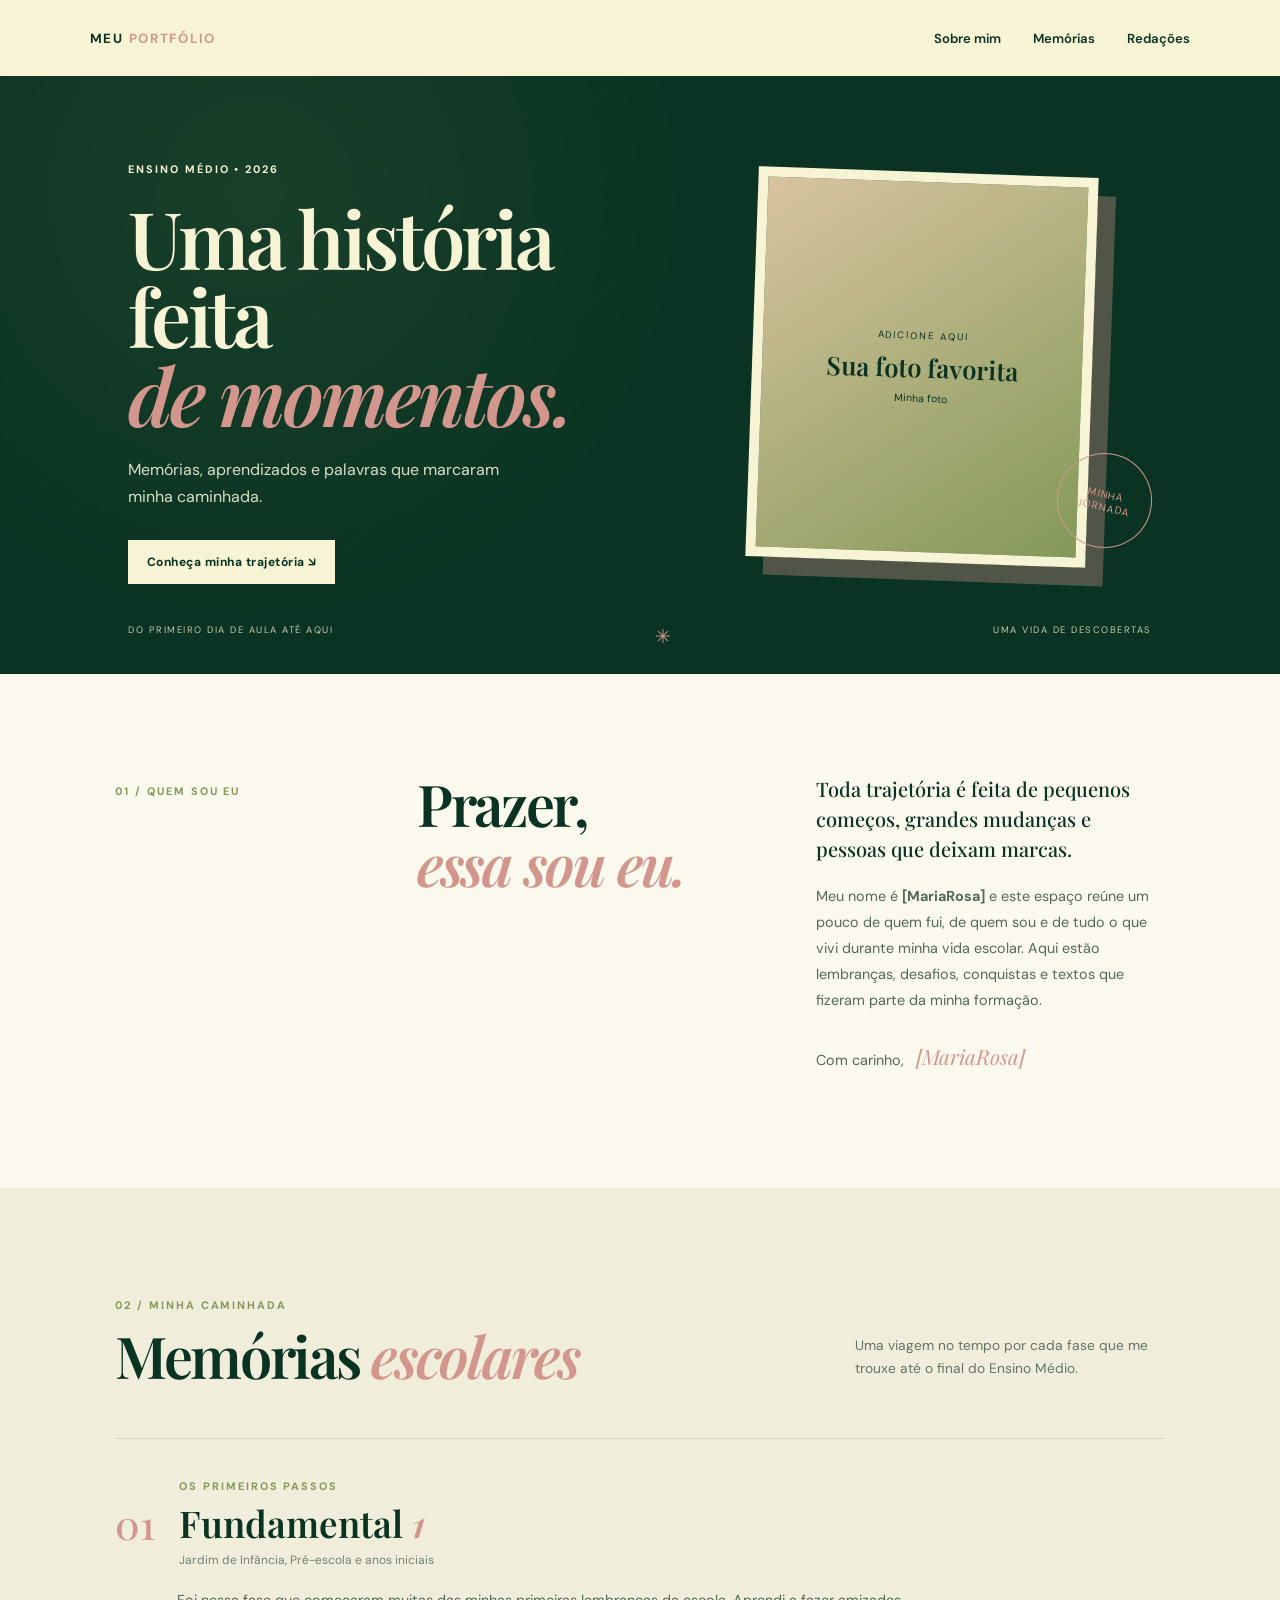
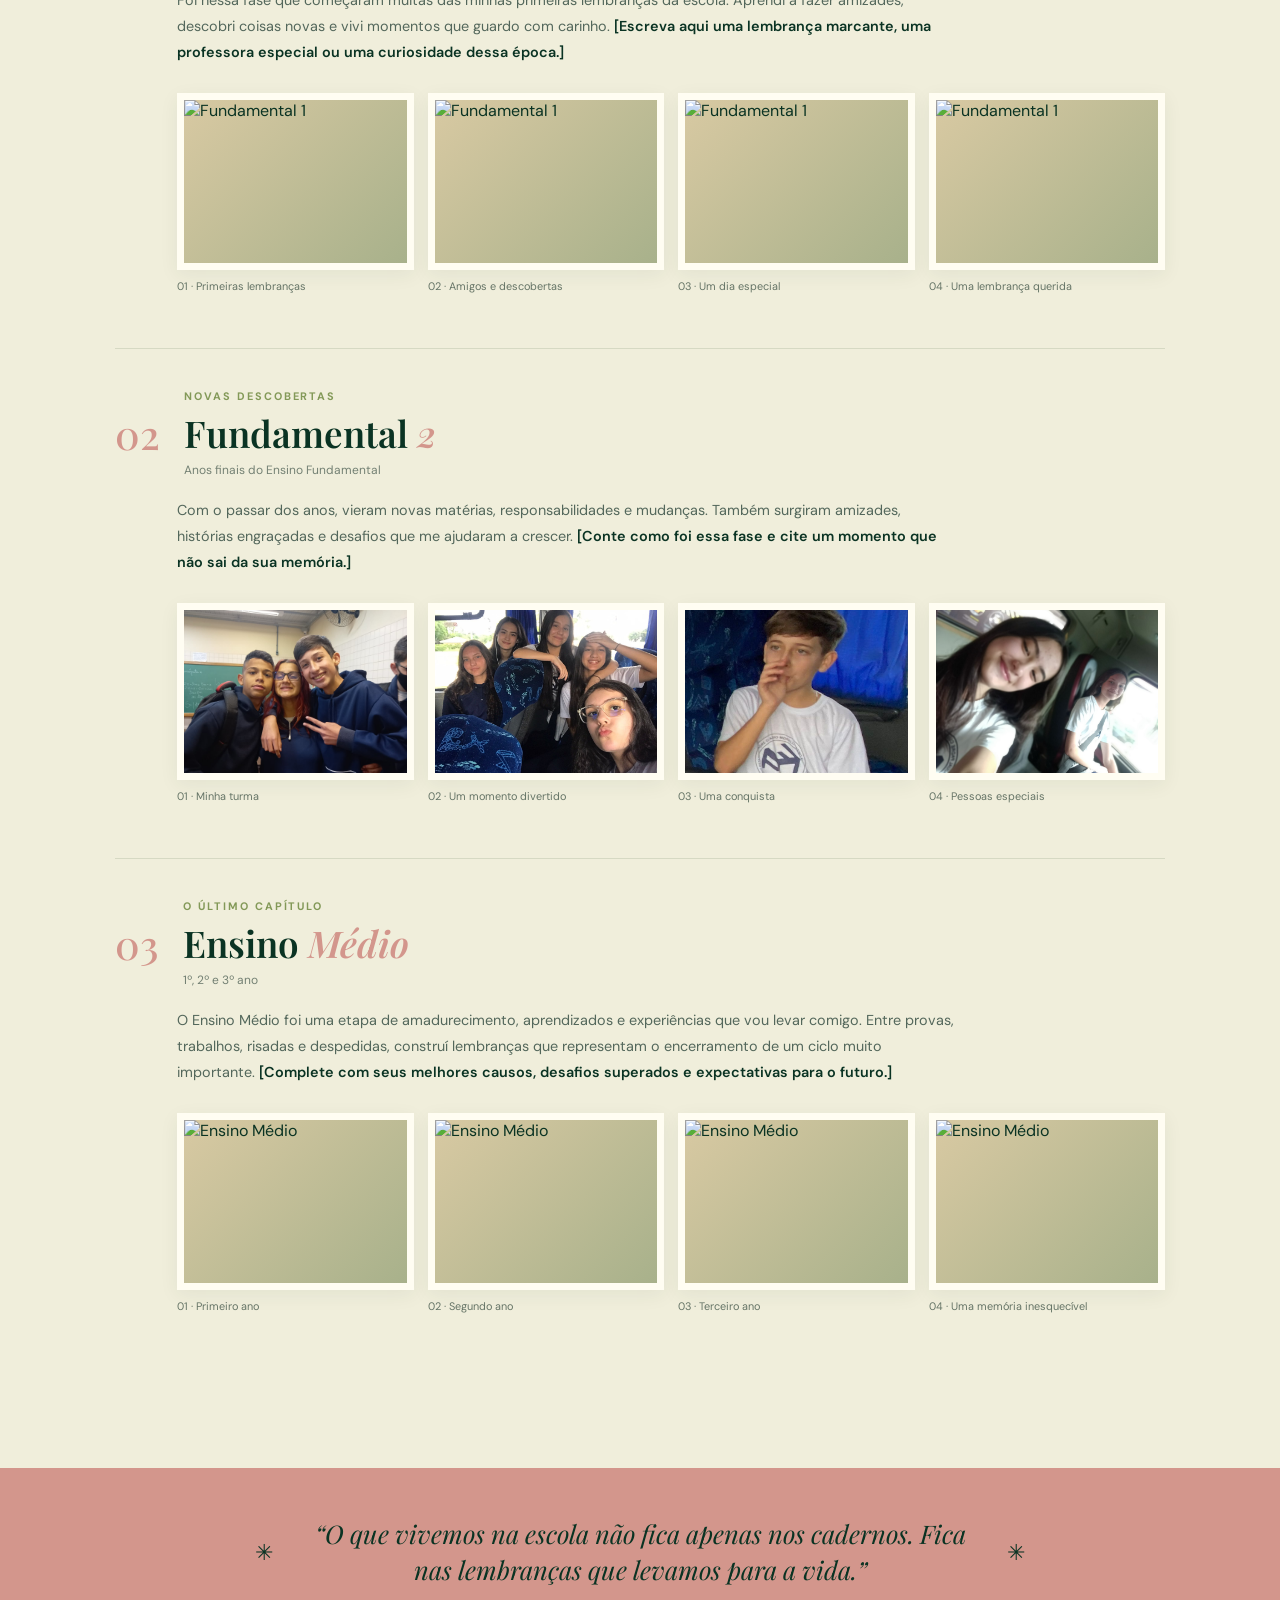
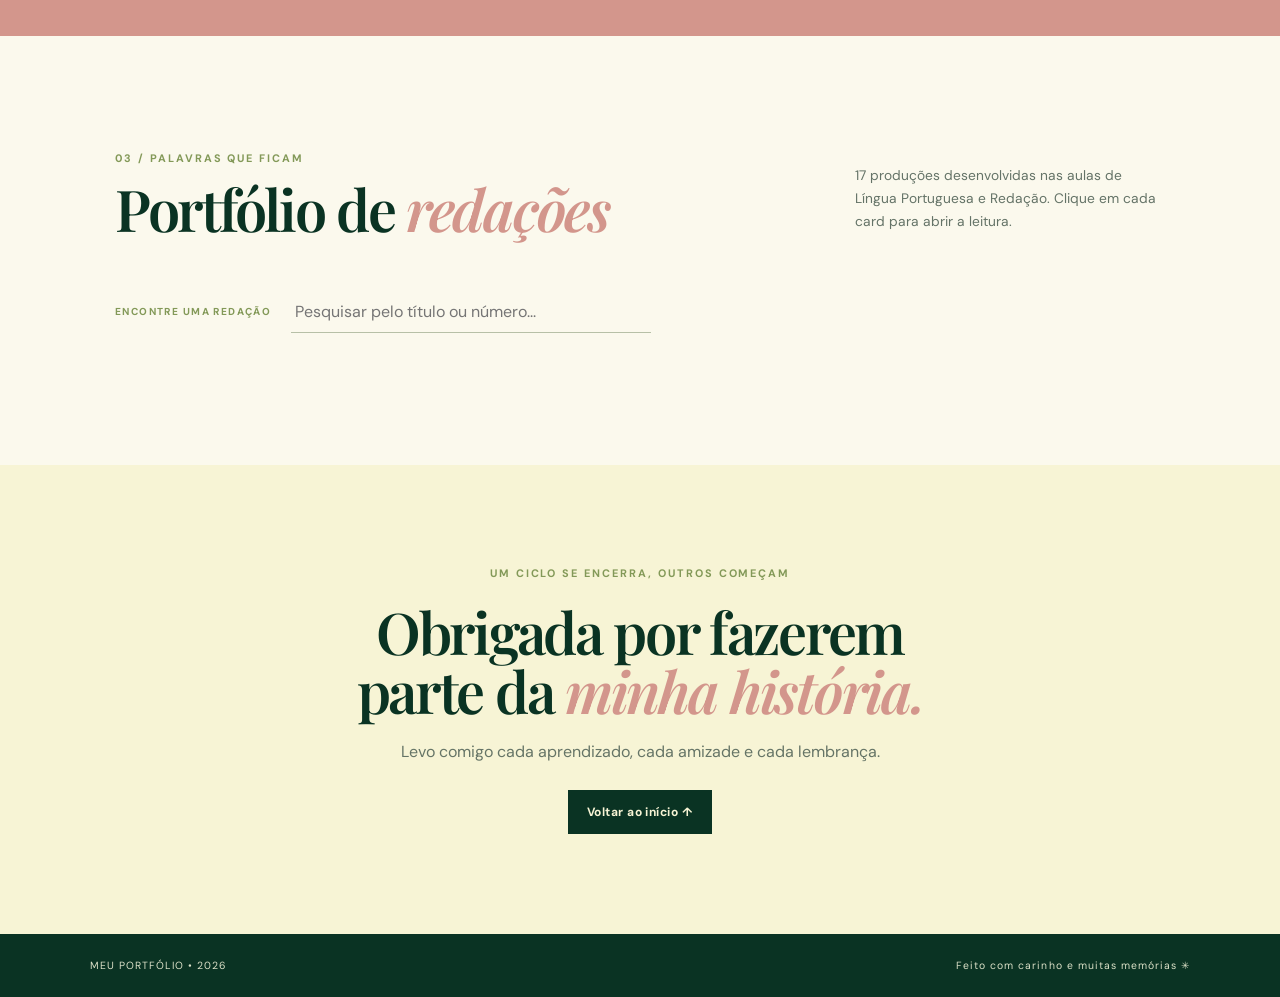
==== index.html @ 1ac7e95e "Add files via upload" ====
<!DOCTYPE html>
<html lang="pt-BR">
<head>
    <meta charset="UTF-8">
    <meta name="viewport" content="width=device-width, initial-scale=1.0">
    <title>Meu Portfólio | Memórias Escolares</title>

    <link rel="preconnect" href="https://fonts.googleapis.com">
    <link rel="preconnect" href="https://fonts.gstatic.com" crossorigin>

    <link href="https://fonts.googleapis.com/css2?family=DM+Sans:wght@400;500;600;700&family=Playfair+Display:wght@500;600;700&display=swap" rel="stylesheet">

    <link rel="stylesheet" href="style.css">
</head>

<body>

<header class="topbar">
    <a class="brand" href="#inicio">MEU <span>PORTFÓLIO</span></a>

    <button class="menu-toggle" id="menuToggle">☰</button>

    <nav id="mainNav">
        <a href="#sobre">Sobre mim</a>
        <a href="#memorias">Memórias</a>
        <a href="#redacoes">Redações</a>
    </nav>
</header>

<main>

    <!-- INÍCIO -->
    <section class="hero" id="inicio">

        <div class="hero-text">
            <p class="eyebrow">ENSINO MÉDIO • 2026</p>

            <h1>Uma história feita<br><em>de momentos.</em></h1>

            <p class="hero-subtitle">
                Memórias, aprendizados e palavras que marcaram minha caminhada.
            </p>

            <a class="button button-light" href="#memorias">
                Conheça minha trajetória ↘
            </a>
        </div>

        <div class="hero-photo">
            <div class="photo-placeholder hero-placeholder">
                <span>ADICIONE AQUI</span>
                <strong>Sua foto favorita</strong>
                <small>Minha foto</small>
            </div>

            <span class="hero-stamp">MINHA<br>JORNADA</span>
        </div>

        <div class="hero-bottom">
            DO PRIMEIRO DIA DE AULA ATÉ AQUI
            <span>✳</span>
            UMA VIDA DE DESCOBERTAS
        </div>

    </section>


    <!-- SOBRE MIM -->
    <section class="intro section-wrap" id="sobre">

        <div class="section-kicker">01 / QUEM SOU EU</div>

        <div class="intro-content">

            <h2>Prazer,<br><em>essa sou eu.</em></h2>

            <div>

                <p class="intro-lead">
                    Toda trajetória é feita de pequenos começos,
                    grandes mudanças e pessoas que deixam marcas.
                </p>

                <p>
                    Meu nome é <strong>[MariaRosa]</strong> e este espaço
                    reúne um pouco de quem fui, de quem sou e de tudo
                    o que vivi durante minha vida escolar.
                    Aqui estão lembranças, desafios, conquistas e textos
                    que fizeram parte da minha formação.
                </p>

                <p class="signature">
                    Com carinho, <span>[MariaRosa]</span>
                </p>

            </div>
        </div>
    </section>


    <!-- MEMÓRIAS ESCOLARES -->
    <section class="memories-section" id="memorias">

        <div class="section-wrap">

            <div class="section-heading">

                <div>
                    <div class="section-kicker">02 / MINHA CAMINHADA</div>
                    <h2>Memórias <em>escolares</em></h2>
                </div>

                <p>
                    Uma viagem no tempo por cada fase que me trouxe
                    até o final do Ensino Médio.
                </p>

            </div>


            <!-- FUNDAMENTAL 1 -->
            <article class="school-stage">

                <div class="stage-heading">

                    <span class="stage-number">01</span>

                    <div>
                        <p class="eyebrow">OS PRIMEIROS PASSOS</p>
                        <h3>Fundamental <em>1</em></h3>
                        <p class="stage-years">
                            Jardim de Infância, Pré-escola e anos iniciais
                        </p>
                    </div>

                </div>

                <p class="stage-story">
                    Foi nessa fase que começaram muitas das minhas
                    primeiras lembranças da escola. Aprendi a fazer
                    amizades, descobri coisas novas e vivi momentos
                    que guardo com carinho.

                    <strong>
                        [Escreva aqui uma lembrança marcante,
                        uma professora especial ou uma curiosidade dessa época.]
                    </strong>
                </p>

                <div class="photo-grid">

                    <div class="memory-photo">
                        <img src="assets/fundamental-1/foto-1.jpg" alt="Fundamental 1">
                        <span>01 · Primeiras lembranças</span>
                    </div>

                    <div class="memory-photo">
                        <img src="assets/fundamental-1/foto-2.jpg" alt="Fundamental 1">
                        <span>02 · Amigos e descobertas</span>
                    </div>

                    <div class="memory-photo">
                        <img src="assets/fundamental-1/foto-3.jpg" alt="Fundamental 1">
                        <span>03 · Um dia especial</span>
                    </div>

                    <div class="memory-photo">
                        <img src="assets/fundamental-1/foto-4.jpg" alt="Fundamental 1">
                        <span>04 · Uma lembrança querida</span>
                    </div>

                </div>

            </article>


            <!-- FUNDAMENTAL 2 -->
            <article class="school-stage">

                <div class="stage-heading">

                    <span class="stage-number">02</span>

                    <div>
                        <p class="eyebrow">NOVAS DESCOBERTAS</p>
                        <h3>Fundamental <em>2</em></h3>
                        <p class="stage-years">
                            Anos finais do Ensino Fundamental
                        </p>
                    </div>

                </div>

                <p class="stage-story">
                    Com o passar dos anos, vieram novas matérias,
                    responsabilidades e mudanças. Também surgiram
                    amizades, histórias engraçadas e desafios que
                    me ajudaram a crescer.

                    <strong>
                        [Conte como foi essa fase e cite um momento
                        que não sai da sua memória.]
                    </strong>
                </p>

                <div class="photo-grid">

                    <div class="memory-photo">
                        <img src="assets/fundamental-2/foto-1.jpg" alt="Fundamental 2">
                        <span>01 · Minha turma</span>
                    </div>

                    <div class="memory-photo">
                        <img src="assets/fundamental-2/foto-2.jpg" alt="Fundamental 2">
                        <span>02 · Um momento divertido</span>
                    </div>

                    <div class="memory-photo">
                        <img src="assets/fundamental-2/foto-3.jpg" alt="Fundamental 2">
                        <span>03 · Uma conquista</span>
                    </div>

                    <div class="memory-photo">
                        <img src="assets/fundamental-2/foto-4.jpg" alt="Fundamental 2">
                        <span>04 · Pessoas especiais</span>
                    </div>

                </div>

            </article>


            <!-- ENSINO MÉDIO -->
            <article class="school-stage">

                <div class="stage-heading">

                    <span class="stage-number">03</span>

                    <div>
                        <p class="eyebrow">O ÚLTIMO CAPÍTULO</p>
                        <h3>Ensino <em>Médio</em></h3>
                        <p class="stage-years">1º, 2º e 3º ano</p>
                    </div>

                </div>

                <p class="stage-story">
                    O Ensino Médio foi uma etapa de amadurecimento,
                    aprendizados e experiências que vou levar comigo.
                    Entre provas, trabalhos, risadas e despedidas,
                    construí lembranças que representam o encerramento
                    de um ciclo muito importante.

                    <strong>
                        [Complete com seus melhores causos,
                        desafios superados e expectativas para o futuro.]
                    </strong>
                </p>

                <div class="photo-grid">

                    <div class="memory-photo">
                        <img src="assets/ensino médio/foto-1.jpg" alt="Ensino Médio">
                        <span>01 · Primeiro ano</span>
                    </div>

                    <div class="memory-photo">
                        <img src="assets/ensino médio/foto-2.jpg" alt="Ensino Médio">
                        <span>02 · Segundo ano</span>
                    </div>

                    <div class="memory-photo">
                        <img src="assets/ensino m/foto-3.jpg" alt="Ensino Médio">
                        <span>03 · Terceiro ano</span>
                    </div>

                    <div class="memory-photo">
                        <img src="assets/ensino%20m%C3%A9dio/foto-4.jpg" alt="Ensino Médio">
                        <span>04 · Uma memória inesquecível</span>
                    </div>

                </div>

            </article>

        </div>
    </section>


    <!-- FRASE -->
    <section class="quote-band">

        <span>✳</span>

        <p>
            “O que vivemos na escola não fica apenas nos cadernos.
            Fica nas lembranças que levamos para a vida.”
        </p>

        <span>✳</span>

    </section>


    <!-- REDAÇÕES -->
    <section class="writing-section section-wrap" id="redacoes">

        <div class="section-heading">

            <div>
                <div class="section-kicker">03 / PALAVRAS QUE FICAM</div>
                <h2>Portfólio de <em>redações</em></h2>
            </div>

            <p>
                17 produções desenvolvidas nas aulas de Língua Portuguesa
                e Redação. Clique em cada card para abrir a leitura.
            </p>

        </div>

        <div class="writing-tools">

            <label for="searchEssay">ENCONTRE UMA REDAÇÃO</label>

            <input
                id="searchEssay"
                type="search"
                placeholder="Pesquisar pelo título ou número..."
            >

        </div>

        <div class="essay-grid" id="essayGrid"></div>

        <p class="empty-state" id="emptyState" hidden>
            Nenhuma redação encontrada. Tente outro termo.
        </p>

    </section>


    <!-- FINAL -->
    <section class="closing">

        <p class="eyebrow">
            UM CICLO SE ENCERRA, OUTROS COMEÇAM
        </p>

        <h2>
            Obrigada por fazerem<br>
            parte da <em>minha história.</em>
        </h2>

        <p>
            Levo comigo cada aprendizado, cada amizade e cada lembrança.
        </p>

        <a href="#inicio" class="button button-dark">
            Voltar ao início ↑
        </a>

    </section>

</main>


<footer>
    <span>MEU PORTFÓLIO • 2026</span>
    <span>Feito com carinho e muitas memórias ✳</span>
</footer>


<!-- JANELA DAS REDAÇÕES -->
<dialog id="essayModal" class="essay-modal">

    <button class="modal-close" id="modalClose">×</button>

    <p class="eyebrow" id="modalNumber">REDAÇÃO 01</p>

    <h2 id="modalTitle">Título da redação</h2>

    <div class="modal-content" id="modalContent"></div>

</dialog>


<script src="js/script.js"></script>

</body>
</html>
---- style.css ----
:root {
    --dark: #0A3323;
    --moss: #839958;
    --beige: #F7F4D5;
    --rose: #D3968C;
    --midnight: #105666;
    --paper: #fbf9ed;

    --serif: "Playfair Display", Georgia, serif;
    --sans: "DM Sans", Arial, sans-serif;
}

* {
    box-sizing: border-box;
}

html {
    scroll-behavior: smooth;
}

body {
    margin: 0;
    background: var(--paper);
    color: var(--dark);
    font-family: var(--sans);
}

a {
    color: inherit;
    text-decoration: none;
}

/* MENU */

.topbar {
    height: 76px;
    padding: 0 7%;
    display: flex;
    align-items: center;
    justify-content: space-between;
    background: var(--beige);
}

.brand {
    font-size: .83rem;
    font-weight: 700;
    letter-spacing: .13em;
}

.brand span {
    color: var(--rose);
}

nav {
    display: flex;
    gap: 32px;
    font-size: .82rem;
    font-weight: 600;
}

nav a:hover {
    color: var(--rose);
}

.menu-toggle {
    display: none;
    border: 0;
    background: none;
    font-size: 1.5rem;
    color: var(--dark);
}

/* INÍCIO */

.hero {
    min-height: 590px;
    position: relative;
    overflow: hidden;
    display: grid;
    grid-template-columns: 1.1fr .9fr;
    background: var(--dark);
    color: var(--beige);
    padding: 75px 10% 90px;
}

.hero:before {
    content: "";
    position: absolute;
    inset: 0;
    opacity: .12;
    background:
        radial-gradient(circle at 20% 20%, var(--moss), transparent 40%),
        repeating-linear-gradient(
            135deg,
            transparent 0 18px,
            rgba(255,255,255,.08) 19px 20px
        );
}

.hero-text {
    position: relative;
    z-index: 1;
    align-self: center;
}

.eyebrow,
.section-kicker {
    font-size: .68rem;
    letter-spacing: .18em;
    font-weight: 700;
}

.hero h1 {
    font: 600 clamp(3.2rem, 6.2vw, 6rem)/.99 var(--serif);
    margin: 22px 0;
    letter-spacing: -.04em;
}

h1 em,
h2 em,
h3 em {
    color: var(--rose);
    font-style: italic;
}

.hero-subtitle {
    max-width: 390px;
    line-height: 1.7;
    color: #d9dfc4;
    margin-bottom: 30px;
}

.button {
    display: inline-flex;
    align-items: center;
    gap: 24px;
    padding: 14px 19px;
    font-size: .75rem;
    font-weight: 700;
    letter-spacing: .04em;
    transition: .2s;
}

.button:hover {
    transform: translateY(-3px);
}

.button-light {
    background: var(--beige);
    color: var(--dark);
}

.button-dark {
    background: var(--dark);
    color: var(--beige);
}

/* FOTO PRINCIPAL */

.hero-photo {
    position: relative;
    display: flex;
    align-items: center;
    justify-content: center;
    min-height: 360px;
}

.photo-placeholder {
    background: linear-gradient(145deg, #d8c4a0, #839958);
    color: var(--dark);
    display: flex;
    flex-direction: column;
    align-items: center;
    justify-content: center;
    text-align: center;
}

.hero-placeholder {
    width: min(78%, 340px);
    height: 390px;
    transform: rotate(2deg);
    border: 10px solid var(--beige);
    box-shadow: 18px 18px 0 rgba(211,150,140,.35);
}

.photo-placeholder span {
    font-size: .6rem;
    letter-spacing: .2em;
}

.photo-placeholder strong {
    font: 600 1.6rem var(--serif);
    margin: 8px;
}

.photo-placeholder small {
    font-size: .65rem;
}

.hero-stamp {
    position: absolute;
    right: 0;
    bottom: 36px;
    border: 1px solid var(--rose);
    border-radius: 50%;
    width: 95px;
    height: 95px;
    display: grid;
    place-content: center;
    text-align: center;
    font-size: .65rem;
    letter-spacing: .1em;
    transform: rotate(12deg);
    color: var(--rose);
}

.hero-bottom {
    position: absolute;
    bottom: 25px;
    left: 10%;
    right: 10%;
    display: flex;
    justify-content: space-between;
    font-size: .59rem;
    letter-spacing: .16em;
    color: #c3cbaa;
}

.hero-bottom span {
    color: var(--rose);
    font-size: 1.2rem;
}

/* SOBRE MIM */

.section-wrap {
    max-width: 1120px;
    margin: auto;
    padding: 100px 35px;
}

.intro {
    display: grid;
    grid-template-columns: .35fr 1fr;
    gap: 40px;
}

.section-kicker {
    color: var(--moss);
    padding-top: 10px;
}

.intro-content {
    display: grid;
    grid-template-columns: 1fr 1fr;
    gap: 50px;
}

h2 {
    font: 600 clamp(2.5rem, 4.5vw, 4.2rem)/1.04 var(--serif);
    letter-spacing: -.04em;
    margin: 0;
}

.intro-content p {
    color: #53675b;
    line-height: 1.8;
    font-size: .9rem;
    margin-top: 0;
}

.intro-content .intro-lead {
    font: 500 1.25rem/1.5 var(--serif);
    color: var(--dark);
}

.signature {
    margin-top: 28px !important;
}

.signature span {
    font: italic 1.3rem var(--serif);
    color: var(--rose);
    margin-left: 8px;
}

/* MEMÓRIAS */

.memories-section {
    background: #f0eedb;
}

.section-heading {
    display: flex;
    align-items: end;
    justify-content: space-between;
    gap: 30px;
    margin-bottom: 52px;
}

.section-heading h2 {
    margin-top: 14px;
}

.section-heading > p {
    max-width: 310px;
    color: #647367;
    line-height: 1.7;
    font-size: .86rem;
    margin: 0 0 5px;
}

.school-stage {
    padding: 40px 0 55px;
    border-top: 1px solid #d6d9c3;
}

.stage-heading {
    display: flex;
    align-items: center;
    gap: 24px;
    margin-bottom: 20px;
}

.stage-number {
    font: 500 2.5rem var(--serif);
    color: var(--rose);
}

.stage-heading .eyebrow {
    color: var(--moss);
    margin: 0 0 5px;
}

.stage-heading h3 {
    font: 600 2.3rem var(--serif);
    margin: 0;
}

.stage-years {
    font-size: .75rem;
    color: #738073;
    margin: 5px 0 0;
}

.stage-story {
    max-width: 780px;
    color: #53675b;
    font-size: .9rem;
    line-height: 1.8;
    margin: 0 0 27px 62px;
}

.stage-story strong {
    color: var(--dark);
    font-weight: 600;
}

/* FOTOS */

.photo-grid {
    margin-left: 62px;
    display: grid;
    grid-template-columns: repeat(4, 1fr);
    gap: 14px;
}

.memory-photo {
    margin: 0;
    min-width: 0;
}

.memory-photo img {
    display: block;
    width: 100%;
    aspect-ratio: 4/3;
    object-fit: cover;
    background: linear-gradient(135deg, #d8c9a2, #a8b18b);
    border: 7px solid #fffdf2;
    box-shadow: 0 5px 18px #193d3010;
}

.memory-photo span {
    display: block;
    font-size: .68rem;
    color: #657466;
    padding-top: 9px;
}

/* FRASE */

.quote-band {
    background: var(--rose);
    color: var(--dark);
    display: flex;
    justify-content: center;
    align-items: center;
    gap: 32px;
    padding: 48px 8%;
    text-align: center;
}

.quote-band p {
    max-width: 670px;
    font: italic 1.6rem/1.4 var(--serif);
    margin: 0;
}

.quote-band span {
    font-size: 1.4rem;
}

/* REDAÇÕES */

.writing-section {
    padding-top: 105px;
    padding-bottom: 110px;
}

.writing-tools {
    display: flex;
    align-items: center;
    gap: 20px;
    margin: 0 0 22px;
}

.writing-tools label {
    font-size: .63rem;
    letter-spacing: .14em;
    font-weight: 700;
    color: var(--moss);
}

.writing-tools input {
    border: 0;
    border-bottom: 1px solid #b7c0a7;
    background: transparent;
    padding: 10px 4px;
    font: inherit;
    width: min(360px, 100%);
    outline: none;
    color: var(--dark);
}

.writing-tools input:focus {
    border-color: var(--rose);
}

.essay-grid {
    display: grid;
    grid-template-columns: repeat(4, 1fr);
    gap: 14px;
}

.essay-card {
    border: 1px solid #dfe1ce;
    padding: 22px 19px;
    min-height: 160px;
    background: #fffef7;
    text-align: left;
    cursor: pointer;
    color: var(--dark);
    transition: .2s;
}

.essay-card:hover {
    background: var(--dark);
    color: var(--beige);
    transform: translateY(-4px);
}

.essay-card .essay-num {
    font-size: .65rem;
    color: var(--rose);
    letter-spacing: .15em;
    font-weight: 700;
}

.essay-card h3 {
    font: 600 1.15rem/1.25 var(--serif);
    margin: 18px 0 12px;
}

.essay-card span:last-child {
    font-size: .67rem;
    opacity: .7;
}

.empty-state {
    color: #687669;
}

/* FINAL */

.closing {
    text-align: center;
    padding: 90px 20px 100px;
    background: var(--beige);
}

.closing .eyebrow {
    color: var(--moss);
    margin-bottom: 22px;
}

.closing h2 {
    margin-bottom: 20px;
}

.closing > p:not(.eyebrow) {
    color: #657466;
    margin-bottom: 28px;
}

/* RODAPÉ */

footer {
    background: var(--dark);
    color: #dce1c8;
    display: flex;
    justify-content: space-between;
    padding: 25px 7%;
    font-size: .65rem;
    letter-spacing: .1em;
}

/* JANELA DAS REDAÇÕES */

.essay-modal {
    width: min(680px, calc(100% - 30px));
    max-height: 85vh;
    border: 0;
    padding: 48px;
    background: var(--paper);
    color: var(--dark);
    box-shadow: 0 20px 80px #0005;
}

.essay-modal::backdrop {
    background: #071e17bb;
    backdrop-filter: blur(4px);
}

.modal-close {
    position: absolute;
    right: 18px;
    top: 12px;
    border: 0;
    background: none;
    font-size: 2rem;
    cursor: pointer;
    color: var(--dark);
}

.essay-modal .eyebrow {
    color: var(--moss);
}

.essay-modal h2 {
    font-size: 2.4rem;
    margin: 15px 0 25px;
}

.modal-content {
    white-space: pre-wrap;
    line-height: 1.9;
    color: #52665a;
    font-size: .92rem;
}

/* RESPONSIVIDADE */

@media (max-width: 760px) {

    .topbar {
        height: 65px;
        padding: 0 6%;
    }

    .menu-toggle {
        display: block;
    }

    nav {
        display: none;
        position: absolute;
        top: 65px;
        left: 0;
        right: 0;
        z-index: 5;
        padding: 22px 7%;
        background: var(--beige);
        flex-direction: column;
        gap: 18px;
    }

    nav.open {
        display: flex;
    }

    .hero {
        display: block;
        padding: 65px 8% 90px;
    }

    .hero-photo {
        min-height: 310px;
        margin-top: 20px;
    }

    .hero-placeholder {
        height: 290px;
        width: 65%;
    }

    .hero-stamp {
        right: 5%;
        bottom: 25px;
    }

    .hero-bottom {
        left: 8%;
        right: 8%;
        font-size: .48rem;
    }

    .section-wrap {
        padding: 70px 7%;
    }

    .intro,
    .intro-content {
        display: block;
    }

    .intro-content h2 {
        margin: 25px 0;
    }

    .section-heading {
        display: block;
    }

    .section-heading > p {
        margin-top: 20px;
    }

    .stage-story,
    .photo-grid {
        margin-left: 0;
    }

    .photo-grid {
        grid-template-columns: repeat(2, 1fr);
        gap: 18px 12px;
    }

    .essay-grid {
        grid-template-columns: repeat(2, 1fr);
    }

    .writing-tools {
        align-items: flex-start;
        flex-direction: column;
        gap: 8px;
    }

    .writing-tools input {
        width: 100%;
    }

    .quote-band {
        gap: 12px;
        padding: 35px 6%;
    }

    .quote-band p {
        font-size: 1.2rem;
    }

    footer {
        gap: 12px;
        flex-direction: column;
    }

    .essay-modal {
        padding: 40px 25px 30px;
    }
}

@media (max-width: 390px) {

    .essay-grid {
        grid-template-columns: 1fr;
    }

    .stage-heading h3 {
        font-size: 1.9rem;
    }

}
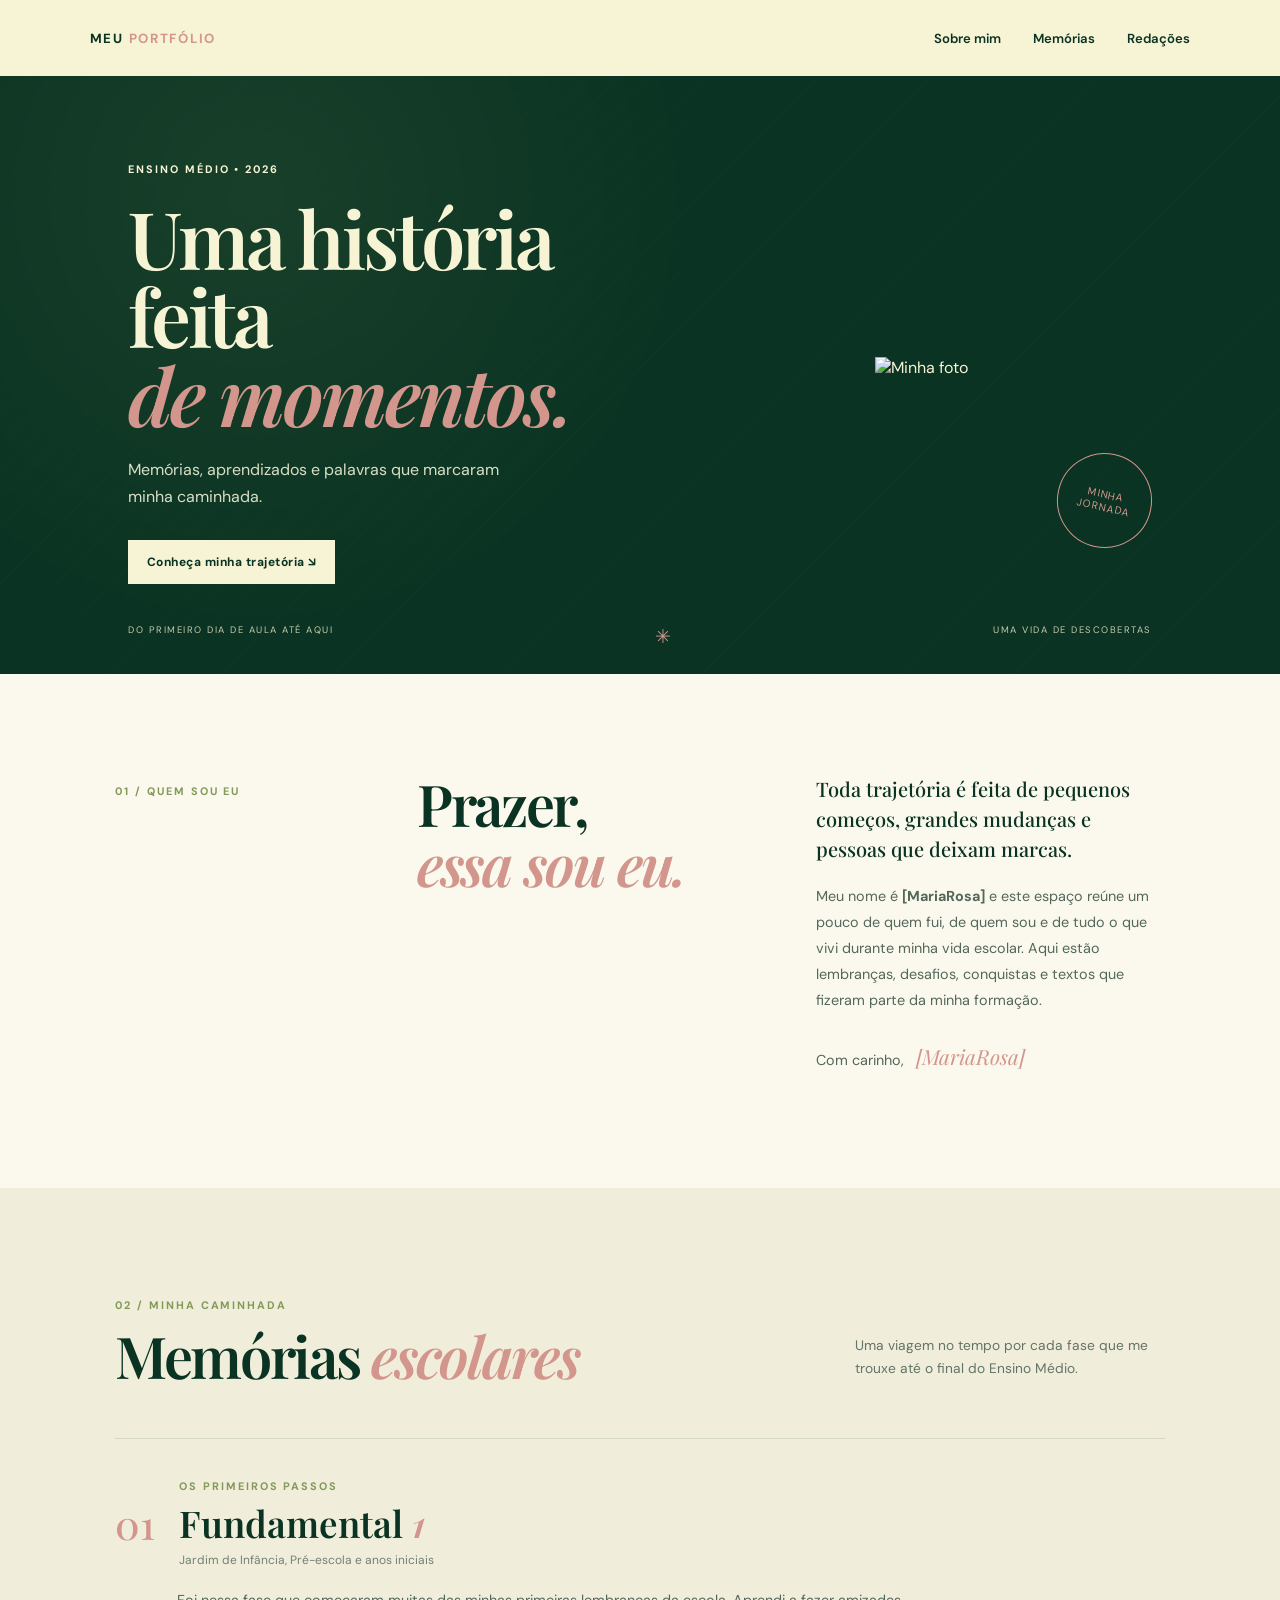
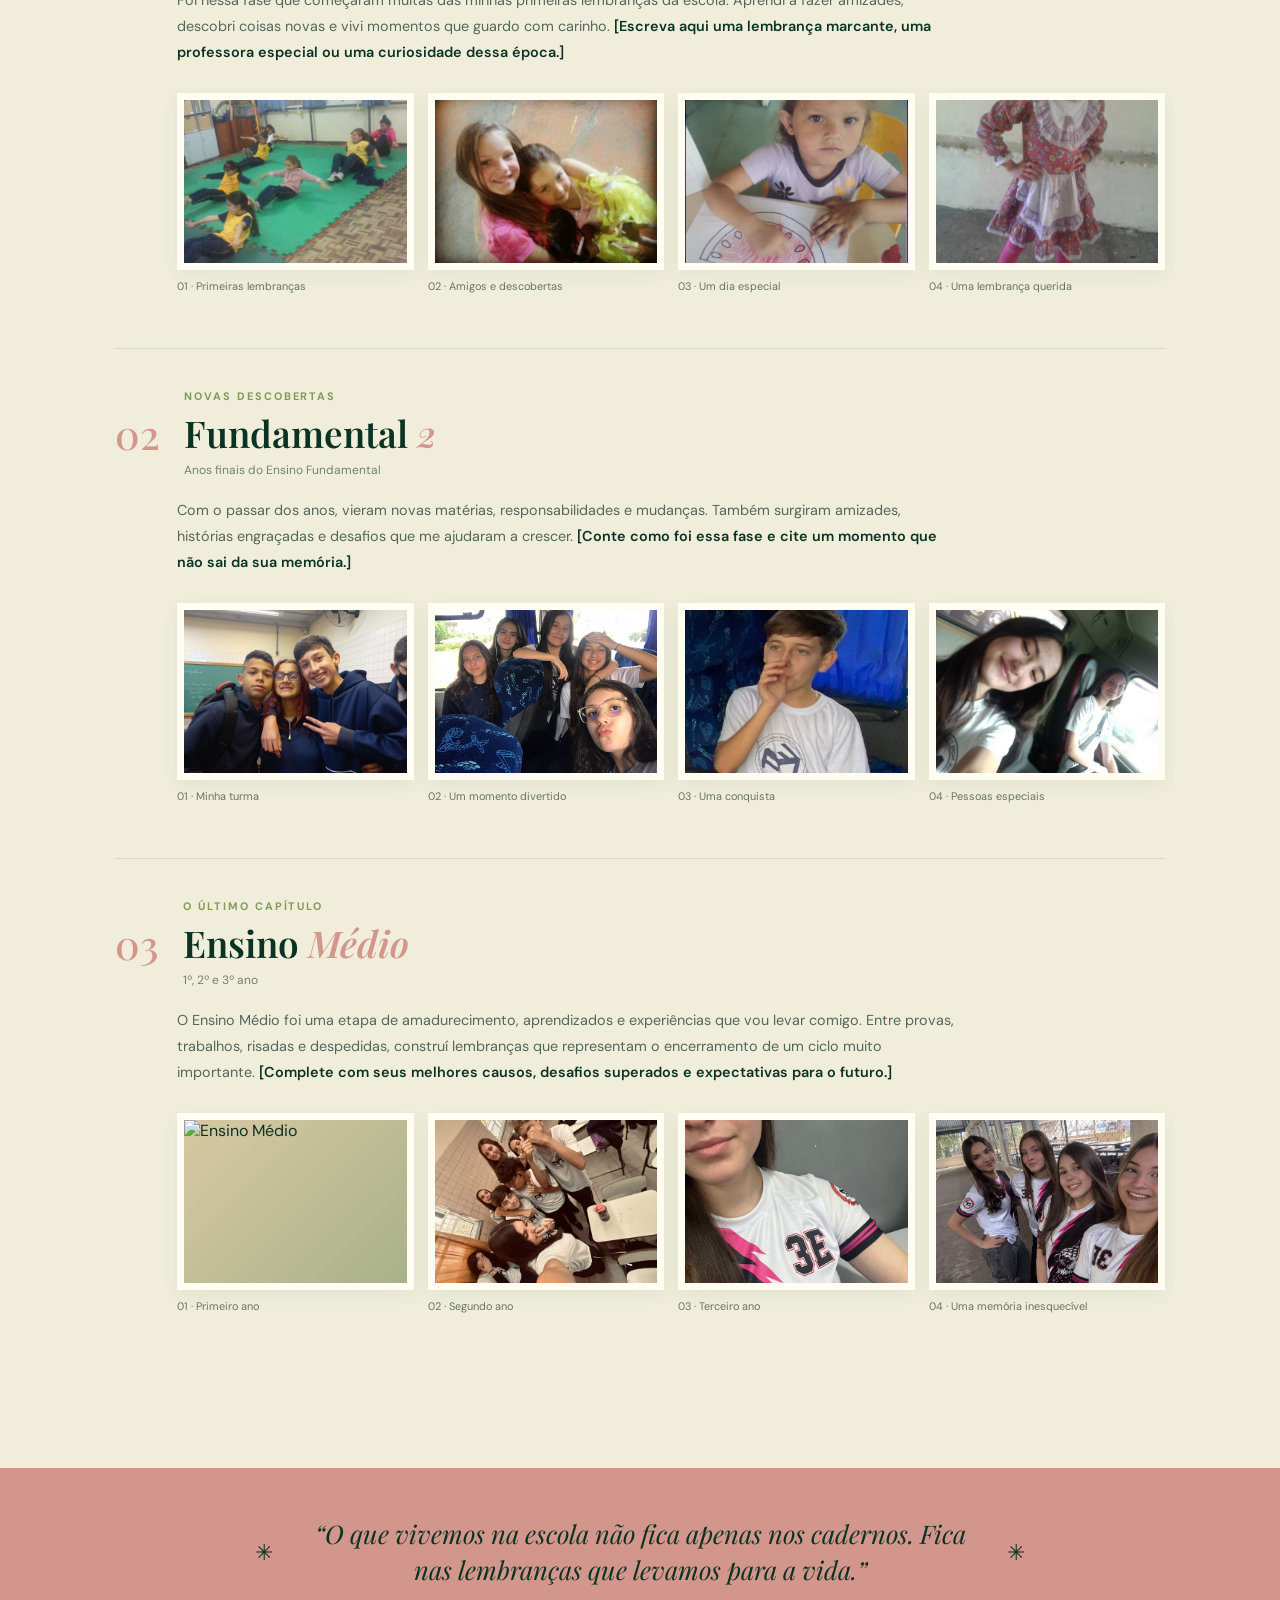
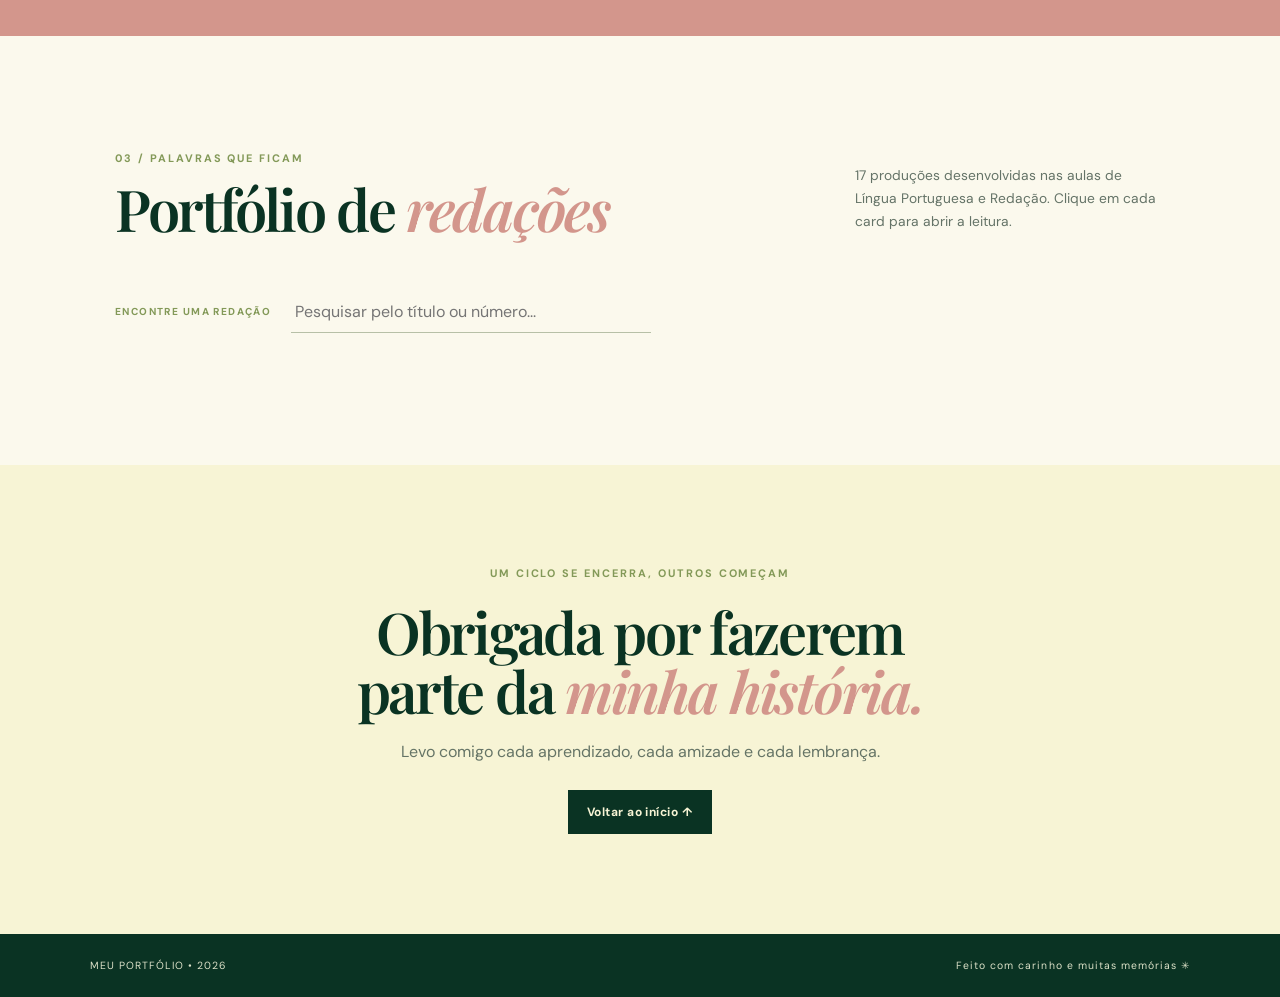
==== commit 89ea47fb: "Add files via upload" ====
--- a/index.html
+++ b/index.html
@@ -47,14 +47,12 @@
         </div>
 
         <div class="hero-photo">
-            <div class="photo-placeholder hero-placeholder">
-                <span>ADICIONE AQUI</span>
-                <strong>Sua foto favorita</strong>
-                <small>Minha foto</small>
-            </div>
-
-            <span class="hero-stamp">MINHA<br>JORNADA</span>
-        </div>
+    <img src="assets/minha-foto.jpg"
+         alt="Minha foto"
+         class="hero-image">
+
+    <span class="hero-stamp">MINHA<br>JORNADA</span>
+</div>
 
         <div class="hero-bottom">
             DO PRIMEIRO DIA DE AULA ATÉ AQUI
@@ -261,22 +259,22 @@
                 <div class="photo-grid">
 
                     <div class="memory-photo">
-                        <img src="assets/ensino médio/foto-1.jpg" alt="Ensino Médio">
+                        <img src="assets/terceiro/foto-1.jpg" alt="Ensino Médio">
                         <span>01 · Primeiro ano</span>
                     </div>
 
                     <div class="memory-photo">
-                        <img src="assets/ensino médio/foto-2.jpg" alt="Ensino Médio">
+                        <img src="assets/terceiro/foto-2.jpg" alt="Ensino Médio">
                         <span>02 · Segundo ano</span>
                     </div>
 
                     <div class="memory-photo">
-                        <img src="assets/ensino m/foto-3.jpg" alt="Ensino Médio">
+                        <img src="assets/terceiro/foto-3.jpg" alt="Ensino Médio">
                         <span>03 · Terceiro ano</span>
                     </div>
 
                     <div class="memory-photo">
-                        <img src="assets/ensino%20m%C3%A9dio/foto-4.jpg" alt="Ensino Médio">
+                        <img src="assets/terceiro/foto-4.jpg" alt="Ensino Médio">
                         <span>04 · Uma memória inesquecível</span>
                     </div>
 
--- a/style.css
+++ b/style.css
@@ -699,4 +699,10 @@
         font-size: 1.9rem;
     }
 
+    .hero-image {
+    width: 100%;
+    height: 100%;
+    object-fit: cover;
+    display: block;
+}
 }
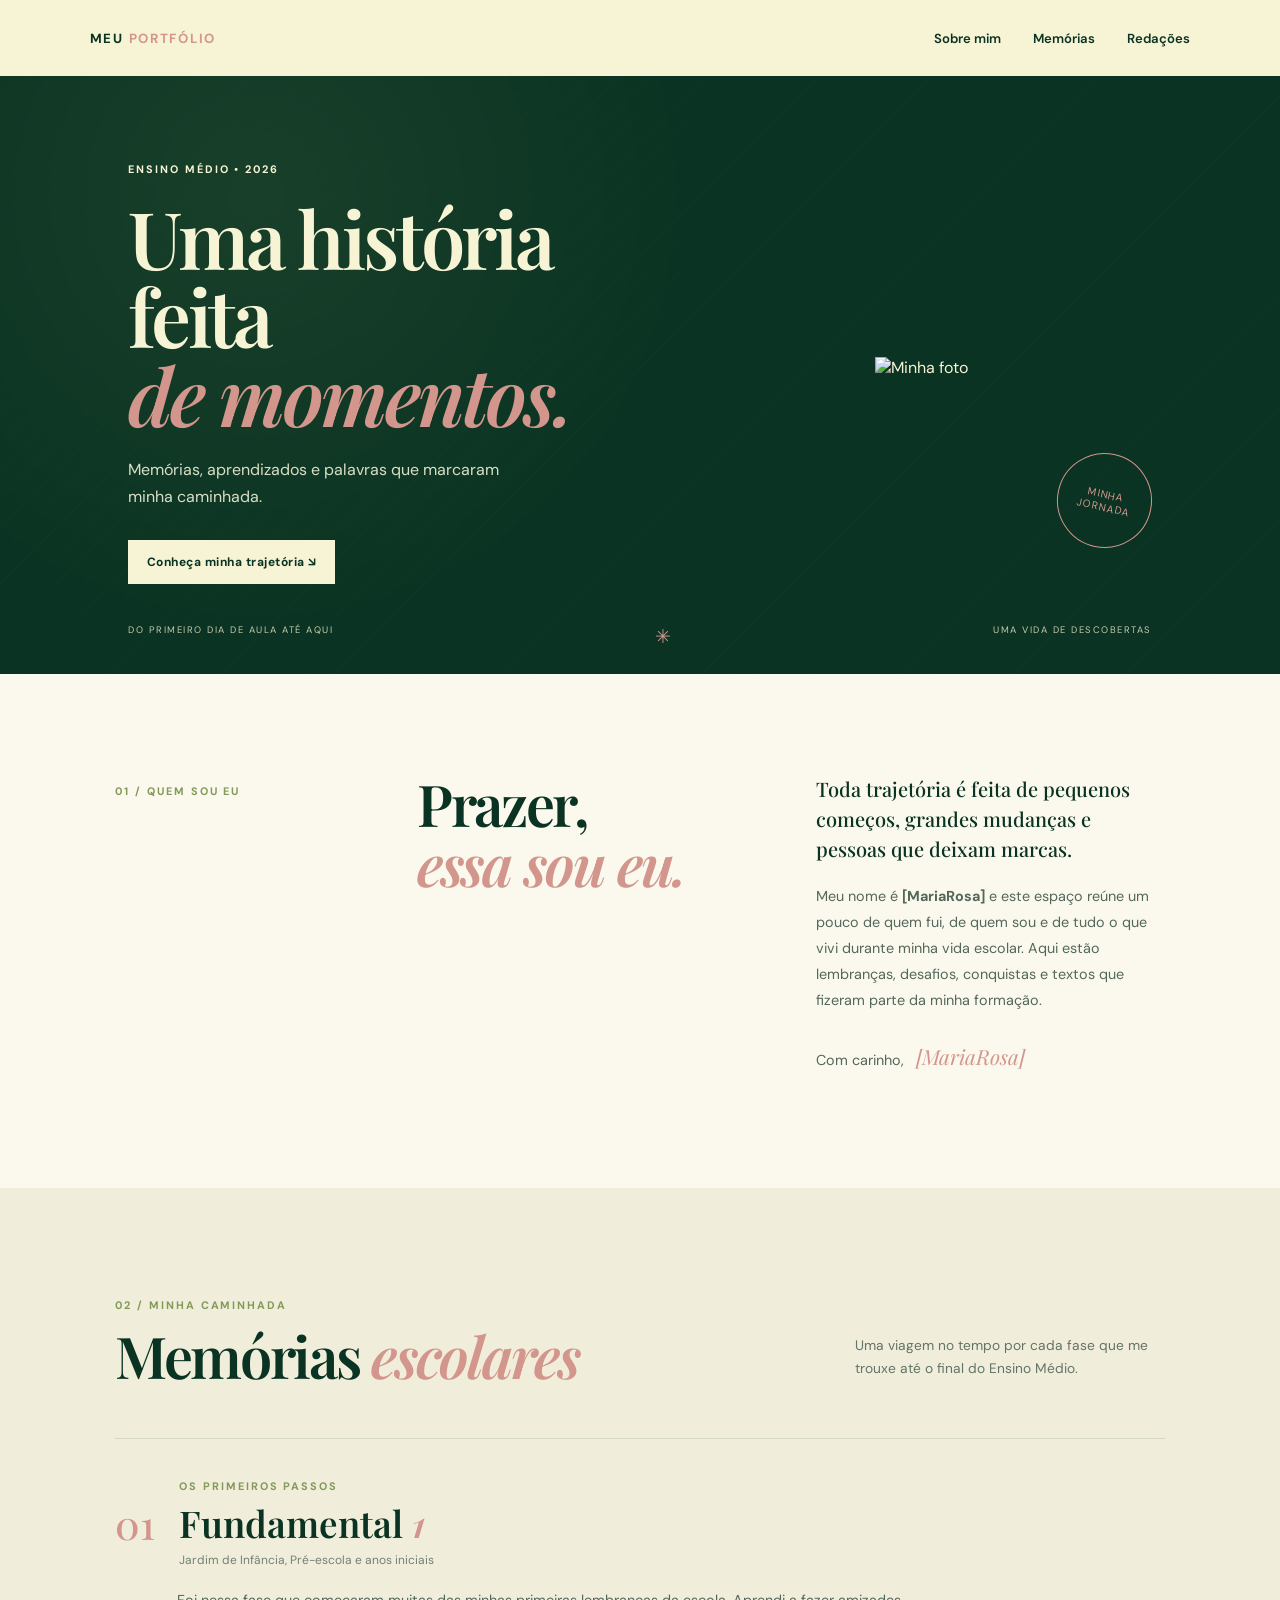
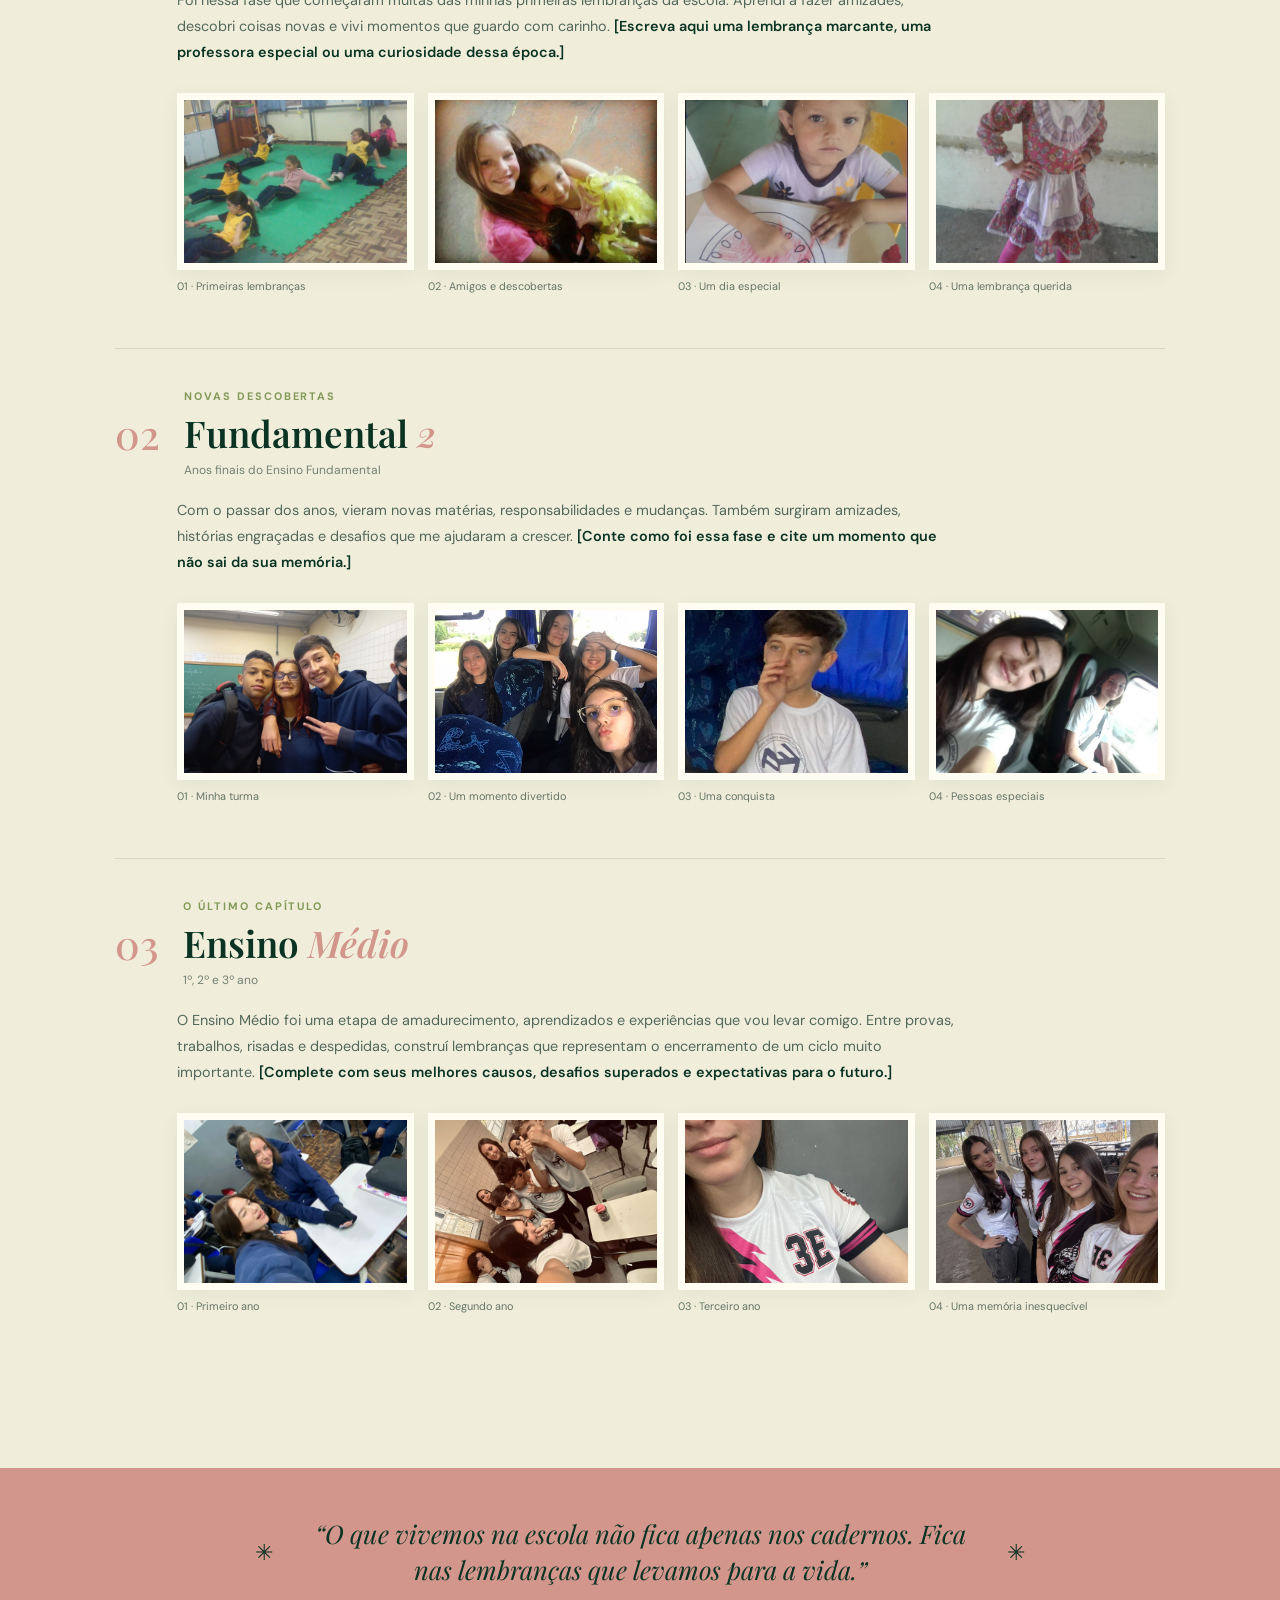
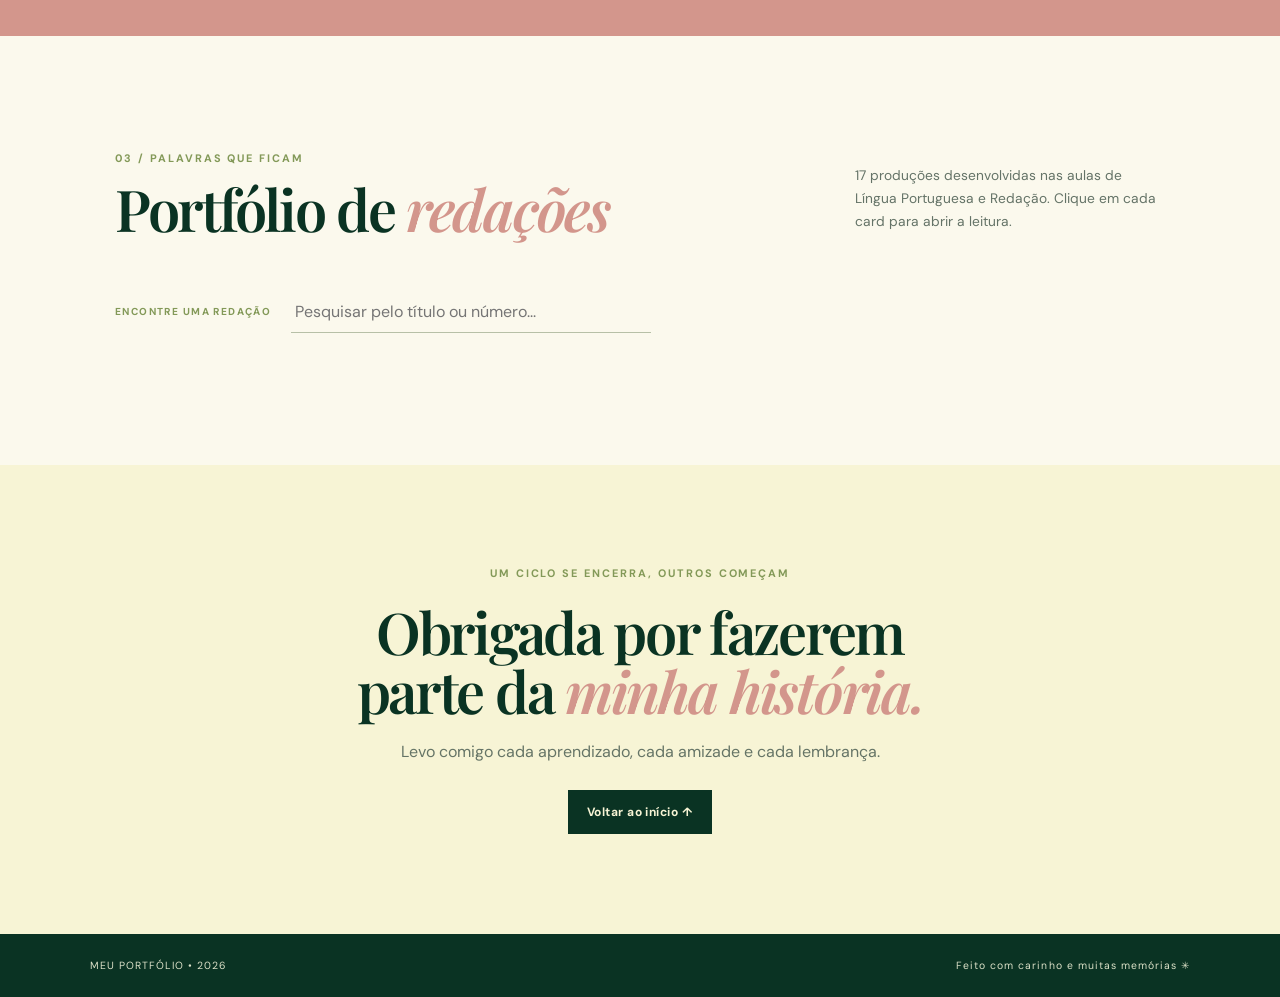
==== commit e064d56d: "Add files via upload" ====
--- a/index.html
+++ b/index.html
@@ -377,7 +377,7 @@
 
     <p class="eyebrow" id="modalNumber">REDAÇÃO 01</p>
 
-    <h2 id="modalTitle">Título da redação</h2>
+    <h2 id="modalTitle">O RESPEITO ÀS DIFERENÇAS COMO CAMINHO PARA A SUPERAÇÃO DOS CONFLITOS SOCIAIS NA SOCIEDADE CONTEMPORÂNEA</h2>
 
     <div class="modal-content" id="modalContent"></div>
 
--- a/style.css
+++ b/style.css
@@ -701,8 +701,9 @@
 
     .hero-image {
     width: 100%;
-    height: 100%;
+    height: 450px;
     object-fit: cover;
     display: block;
+    border-radius: 10px
 }
 }
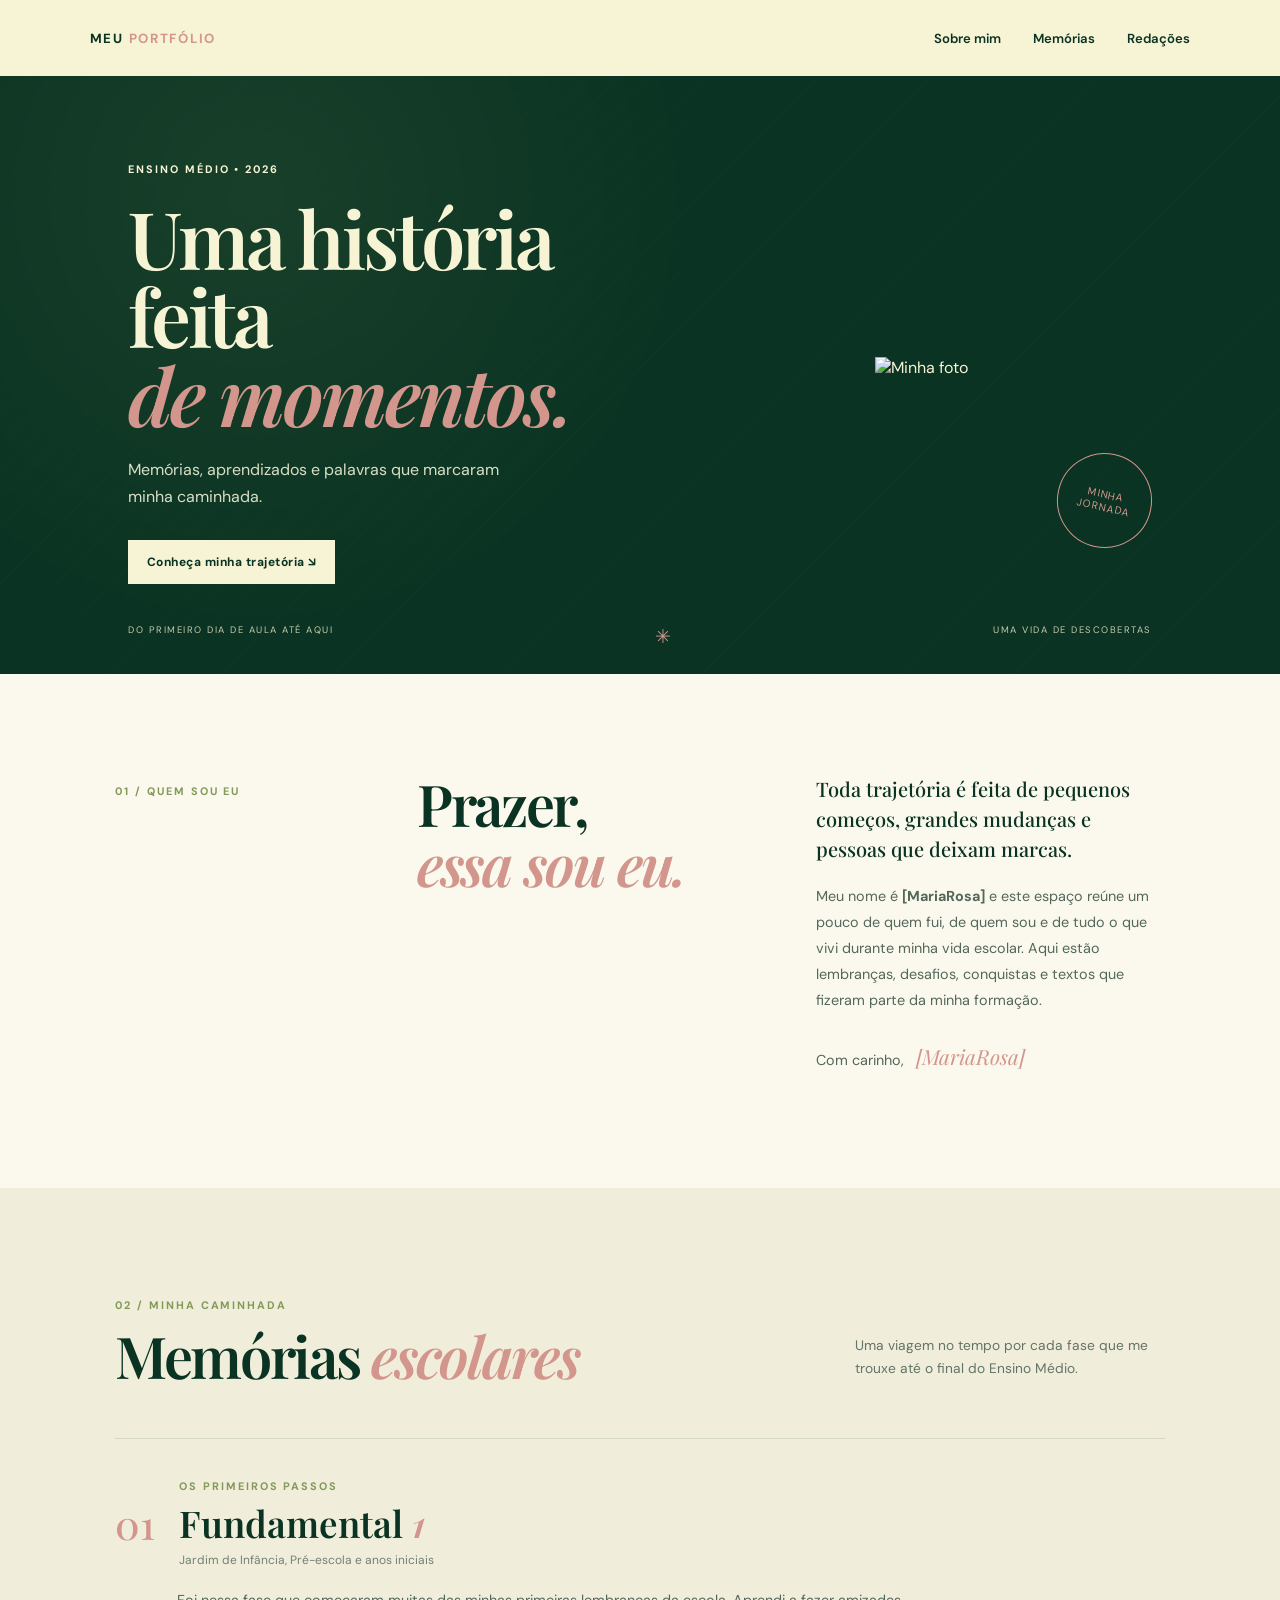
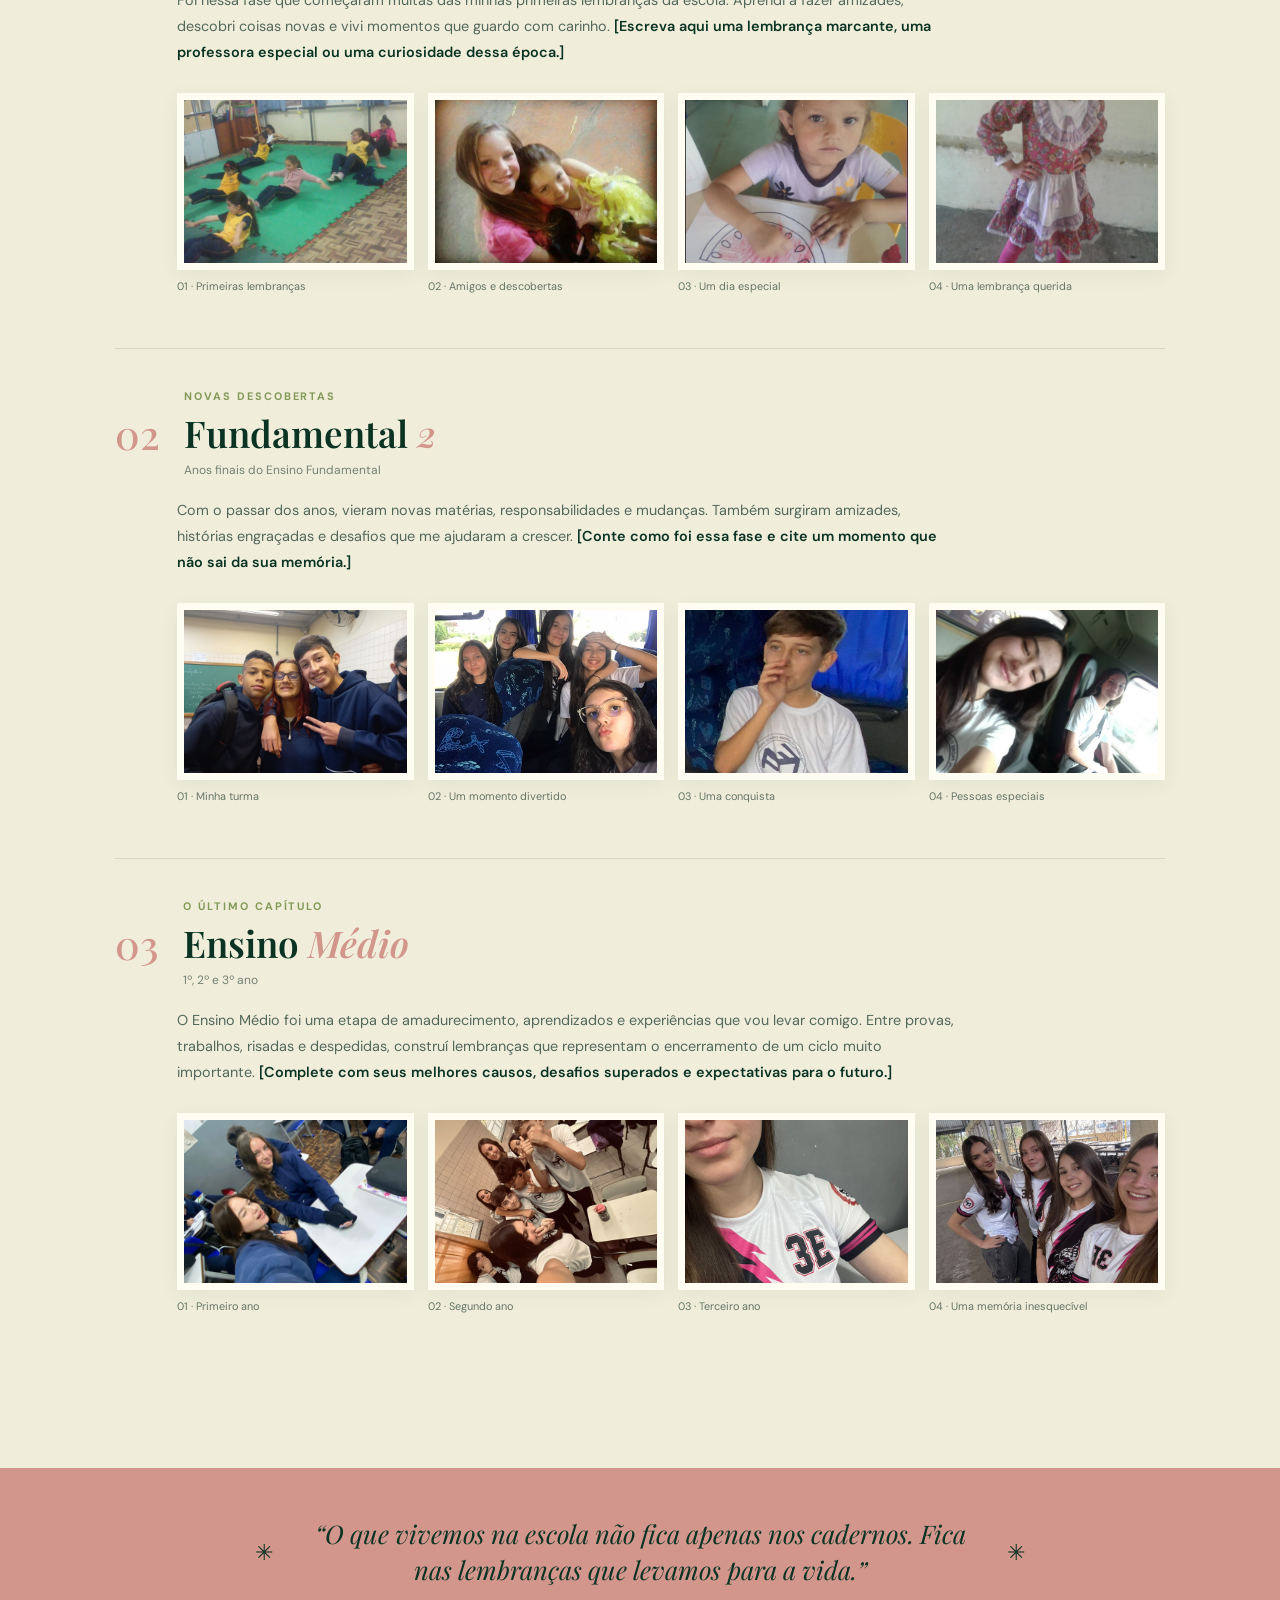
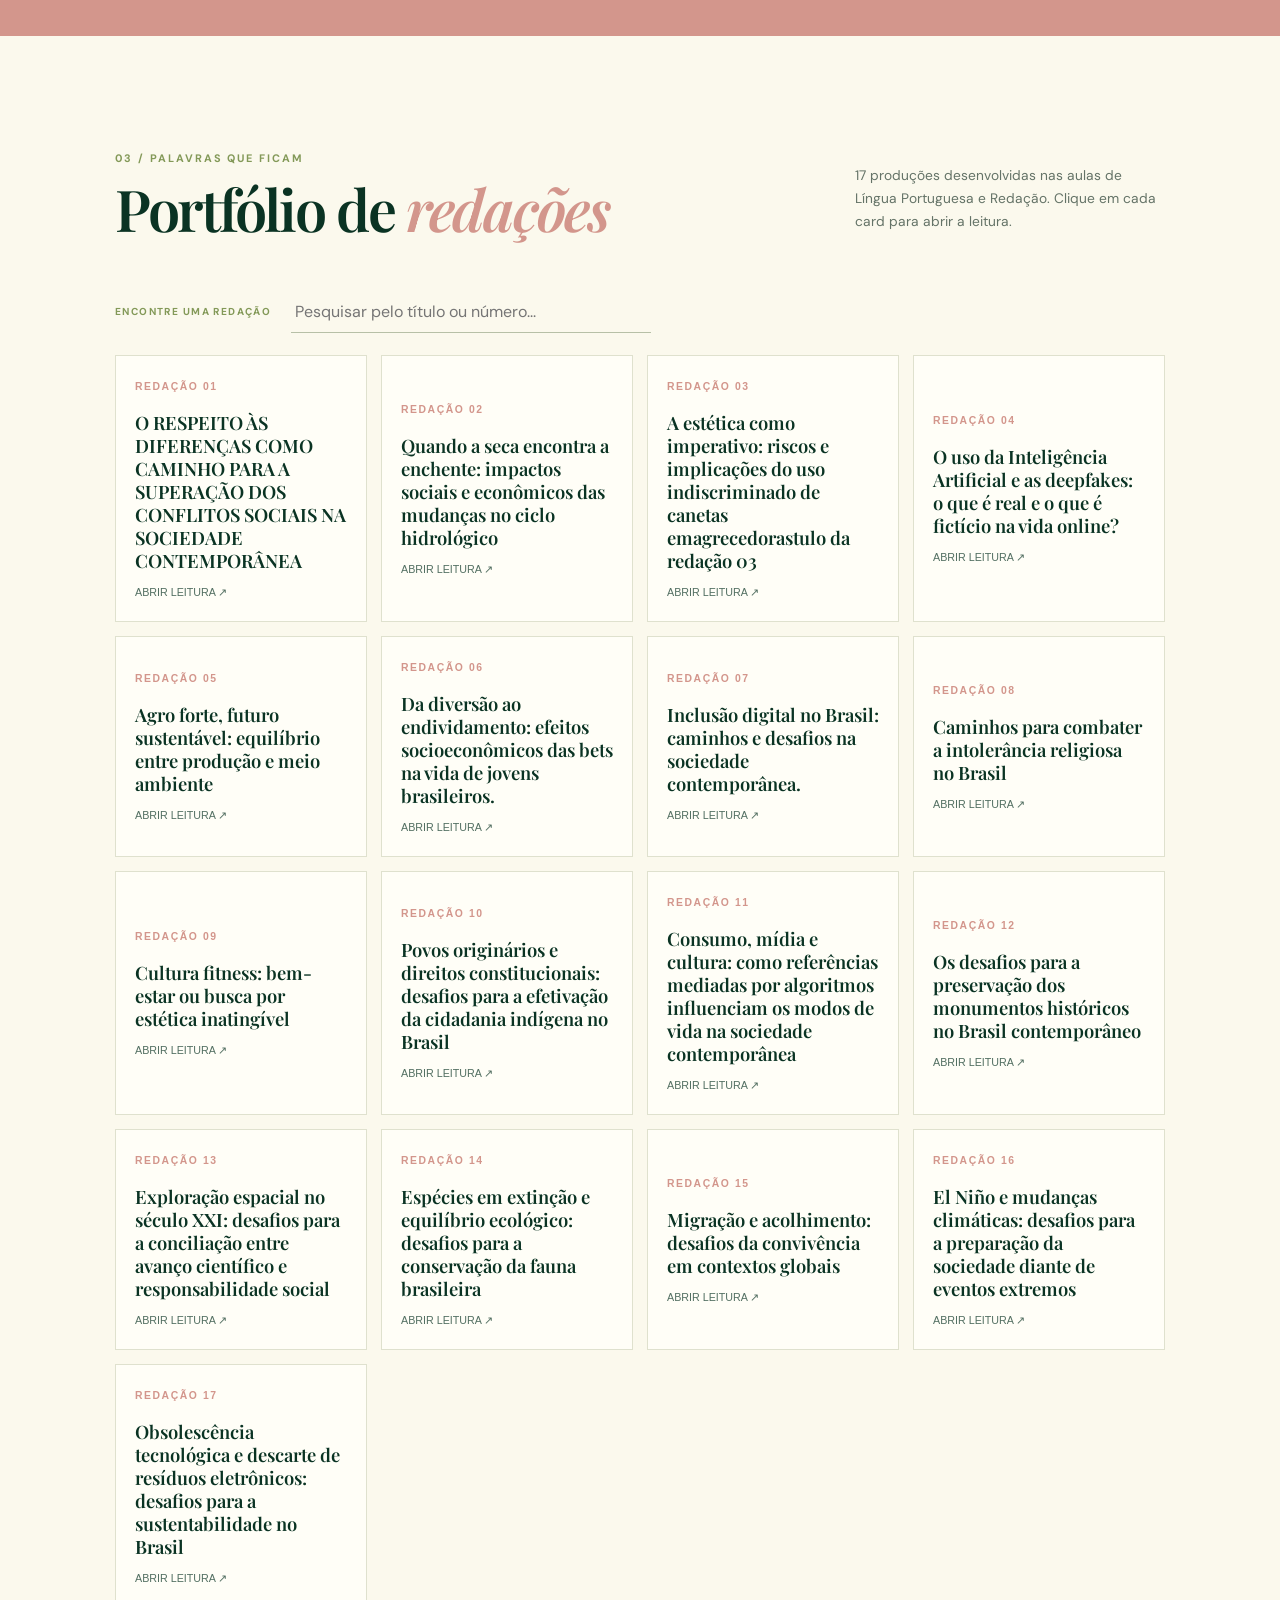
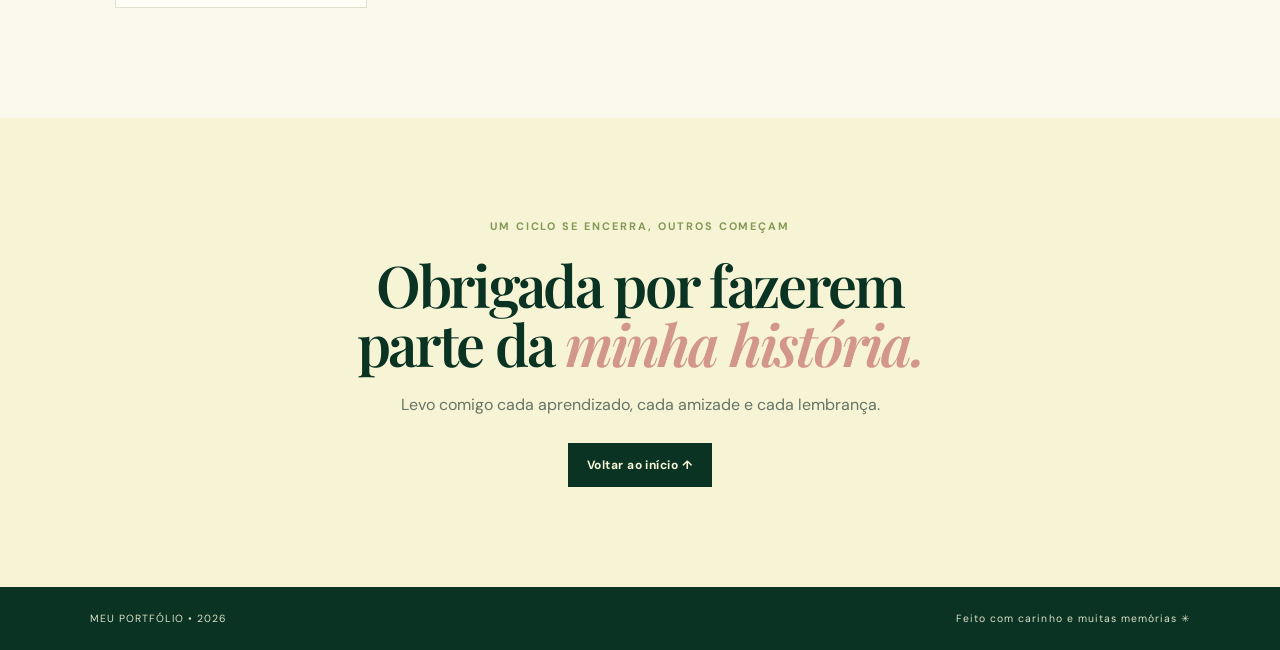
==== commit e6a823b1: "Add files via upload" ====
--- a/index.html
+++ b/index.html
@@ -384,7 +384,7 @@
 </dialog>
 
 
-<script src="js/script.js"></script>
+<script src="script.js"></script>
 
 </body>
 </html>
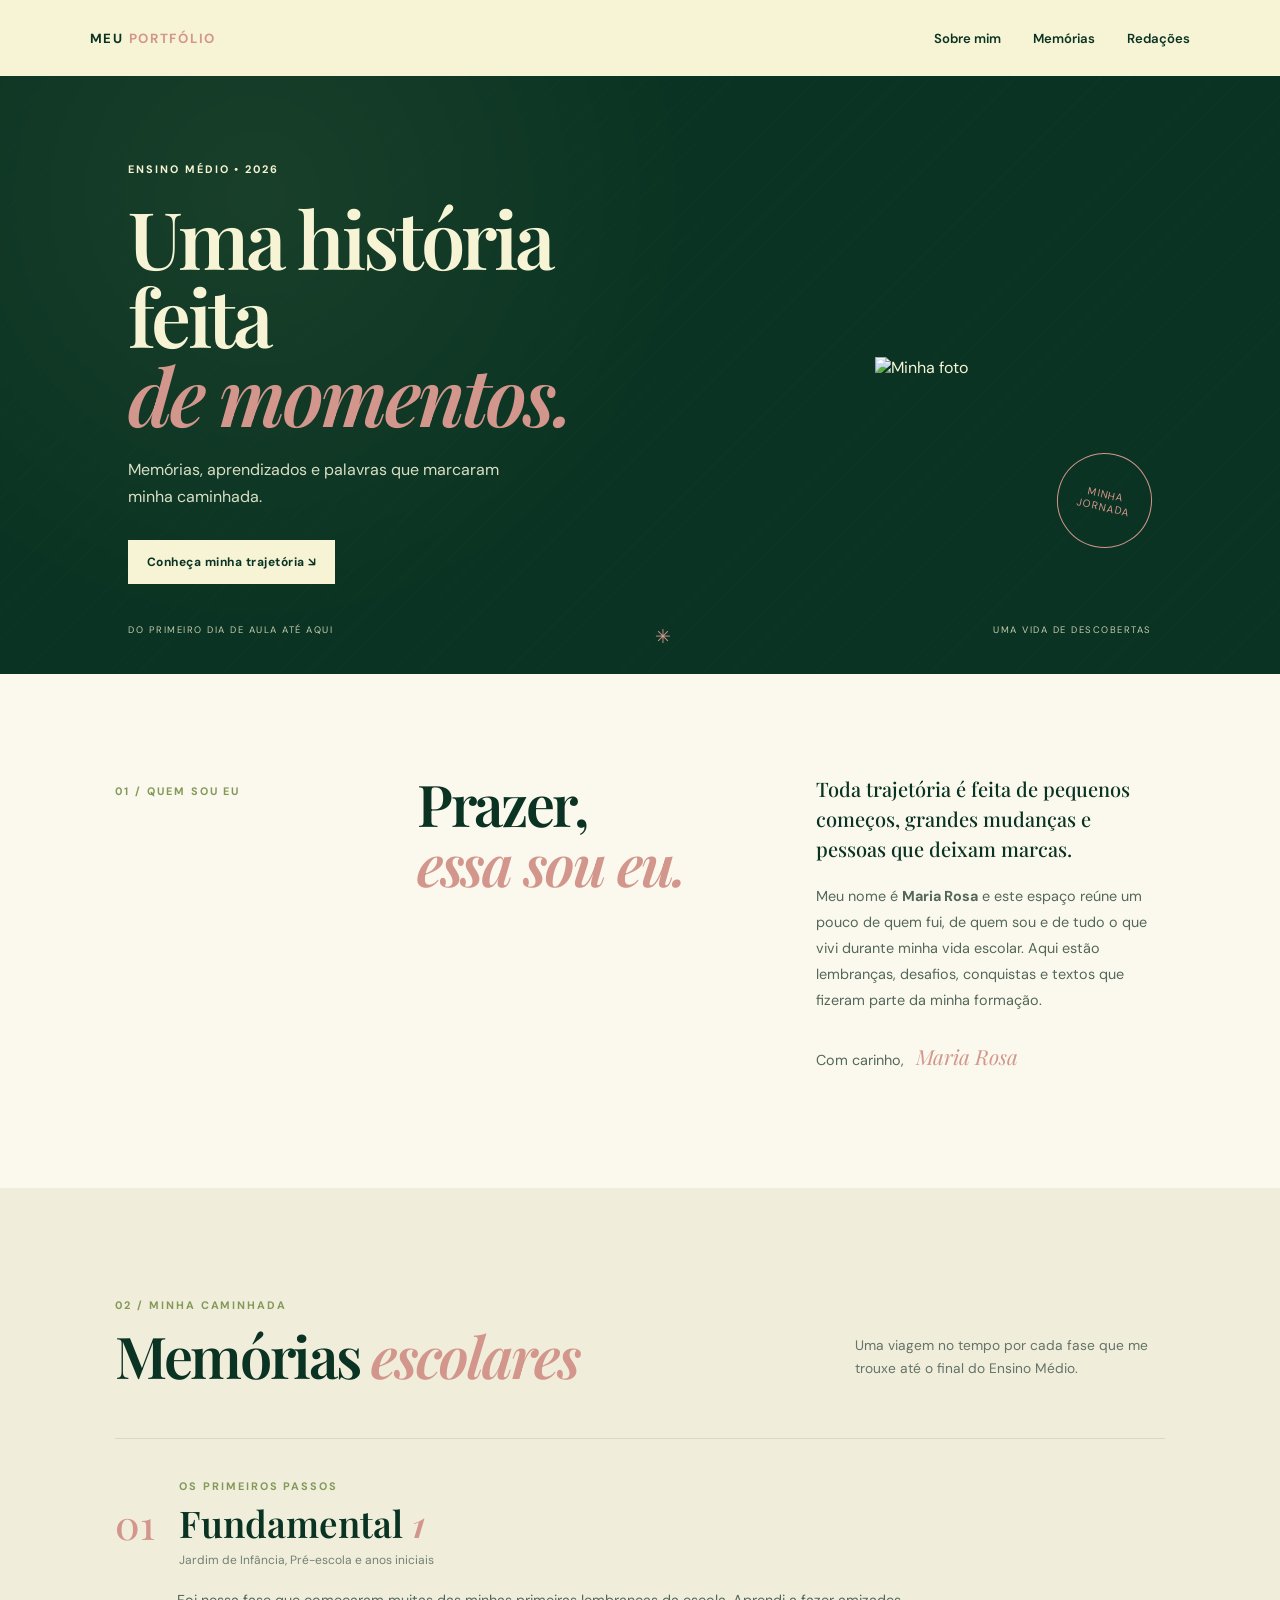
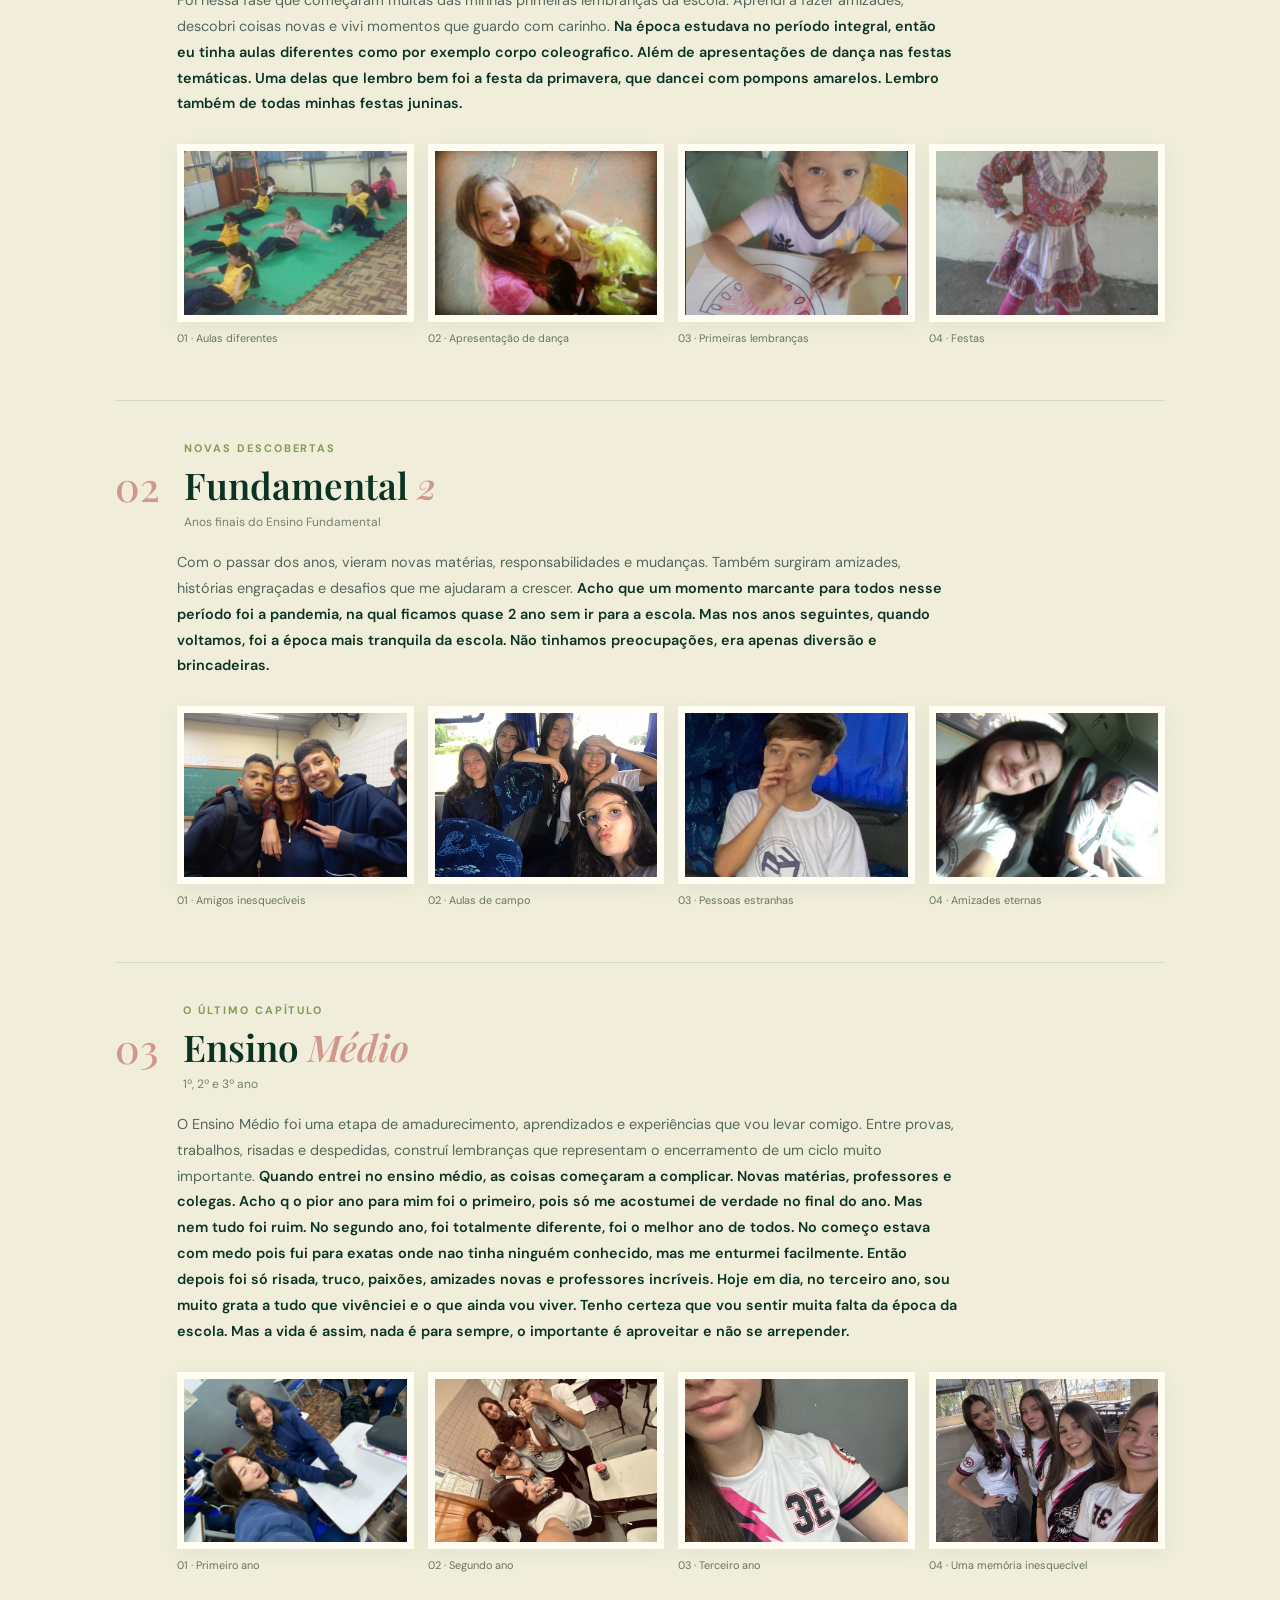
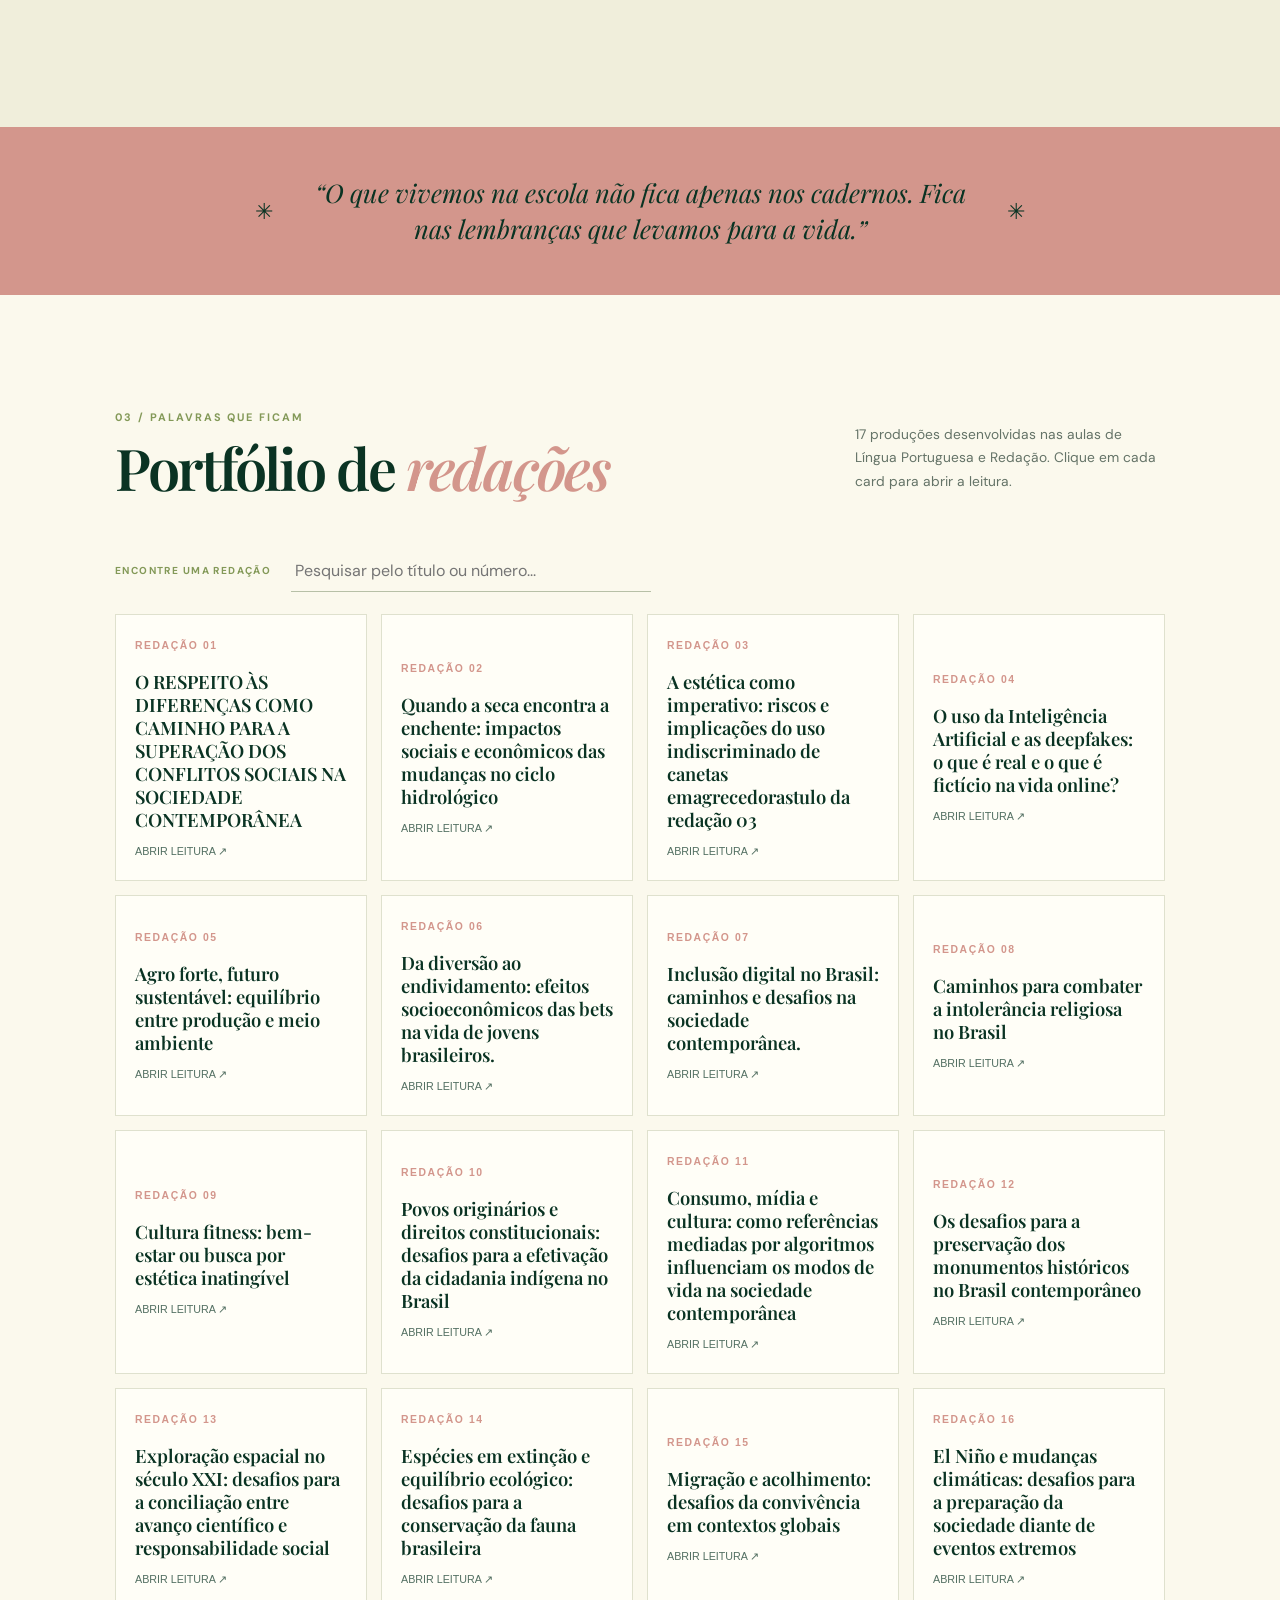
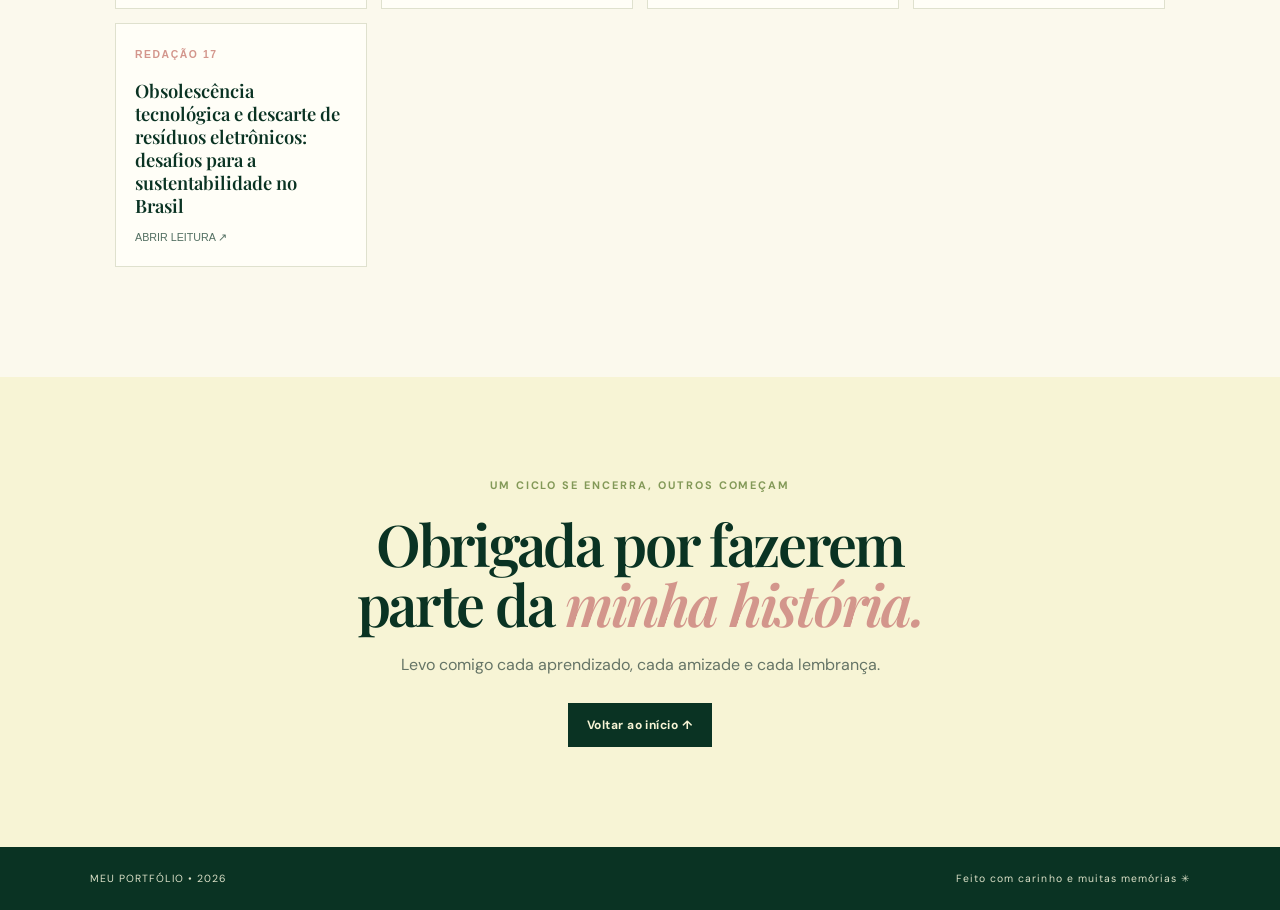
==== commit a3095394: "Add files via upload" ====
--- a/index.html
+++ b/index.html
@@ -80,7 +80,7 @@
                 </p>
 
                 <p>
-                    Meu nome é <strong>[MariaRosa]</strong> e este espaço
+                    Meu nome é <strong>Maria Rosa</strong> e este espaço
                     reúne um pouco de quem fui, de quem sou e de tudo
                     o que vivi durante minha vida escolar.
                     Aqui estão lembranças, desafios, conquistas e textos
@@ -88,7 +88,7 @@
                 </p>
 
                 <p class="signature">
-                    Com carinho, <span>[MariaRosa]</span>
+                    Com carinho, <span>Maria Rosa</span>
                 </p>
 
             </div>
@@ -140,8 +140,8 @@
                     que guardo com carinho.
 
                     <strong>
-                        [Escreva aqui uma lembrança marcante,
-                        uma professora especial ou uma curiosidade dessa época.]
+                        Na época estudava no período integral, então eu tinha aulas diferentes como por exemplo corpo coleografico. 
+                        Além de apresentações de dança nas festas temáticas. Uma delas que lembro bem foi a festa da primavera, que dancei com pompons amarelos. Lembro também de todas minhas festas juninas.
                     </strong>
                 </p>
 
@@ -149,22 +149,22 @@
 
                     <div class="memory-photo">
                         <img src="assets/fundamental-1/foto-1.jpg" alt="Fundamental 1">
-                        <span>01 · Primeiras lembranças</span>
+                        <span>01 · Aulas diferentes </span>
                     </div>
 
                     <div class="memory-photo">
                         <img src="assets/fundamental-1/foto-2.jpg" alt="Fundamental 1">
-                        <span>02 · Amigos e descobertas</span>
+                        <span>02 · Apresentação de dança</span>
                     </div>
 
                     <div class="memory-photo">
                         <img src="assets/fundamental-1/foto-3.jpg" alt="Fundamental 1">
-                        <span>03 · Um dia especial</span>
+                        <span>03 · Primeiras lembranças</span>
                     </div>
 
                     <div class="memory-photo">
                         <img src="assets/fundamental-1/foto-4.jpg" alt="Fundamental 1">
-                        <span>04 · Uma lembrança querida</span>
+                        <span>04 · Festas </span>
                     </div>
 
                 </div>
@@ -196,8 +196,8 @@
                     me ajudaram a crescer.
 
                     <strong>
-                        [Conte como foi essa fase e cite um momento
-                        que não sai da sua memória.]
+                        Acho que um momento marcante para todos nesse período foi a pandemia, na qual ficamos quase 2 ano sem ir para a escola.
+                         Mas nos anos seguintes, quando voltamos, foi a época mais tranquila da escola. Não tinhamos preocupações, era apenas diversão e brincadeiras.
                     </strong>
                 </p>
 
@@ -205,22 +205,22 @@
 
                     <div class="memory-photo">
                         <img src="assets/fundamental-2/foto-1.jpg" alt="Fundamental 2">
-                        <span>01 · Minha turma</span>
+                        <span>01 · Amigos inesquecíveis </span>
                     </div>
 
                     <div class="memory-photo">
                         <img src="assets/fundamental-2/foto-2.jpg" alt="Fundamental 2">
-                        <span>02 · Um momento divertido</span>
+                        <span>02 · Aulas de campo</span>
                     </div>
 
                     <div class="memory-photo">
                         <img src="assets/fundamental-2/foto-3.jpg" alt="Fundamental 2">
-                        <span>03 · Uma conquista</span>
+                        <span>03 · Pessoas estranhas</span>
                     </div>
 
                     <div class="memory-photo">
                         <img src="assets/fundamental-2/foto-4.jpg" alt="Fundamental 2">
-                        <span>04 · Pessoas especiais</span>
+                        <span>04 · Amizades eternas </span>
                     </div>
 
                 </div>
@@ -251,8 +251,9 @@
                     de um ciclo muito importante.
 
                     <strong>
-                        [Complete com seus melhores causos,
-                        desafios superados e expectativas para o futuro.]
+                     Quando entrei no ensino médio, as coisas começaram a complicar.  Novas matérias,  professores e colegas. Acho q o pior ano para mim foi o primeiro,  pois só me acostumei de verdade no final do ano. Mas nem tudo foi ruim. 
+                     No segundo ano, foi totalmente diferente, foi o melhor ano de todos. No começo estava com medo pois fui para exatas onde nao tinha ninguém conhecido,  mas me enturmei facilmente. Então depois foi só risada, truco, paixões, amizades novas e professores incríveis. 
+                     Hoje em dia, no terceiro ano, sou muito grata a tudo que vivênciei e o que ainda vou viver. Tenho certeza que vou sentir muita falta da época da escola. Mas a vida é assim, nada é para sempre, o importante é aproveitar e não se arrepender.
                     </strong>
                 </p>
 
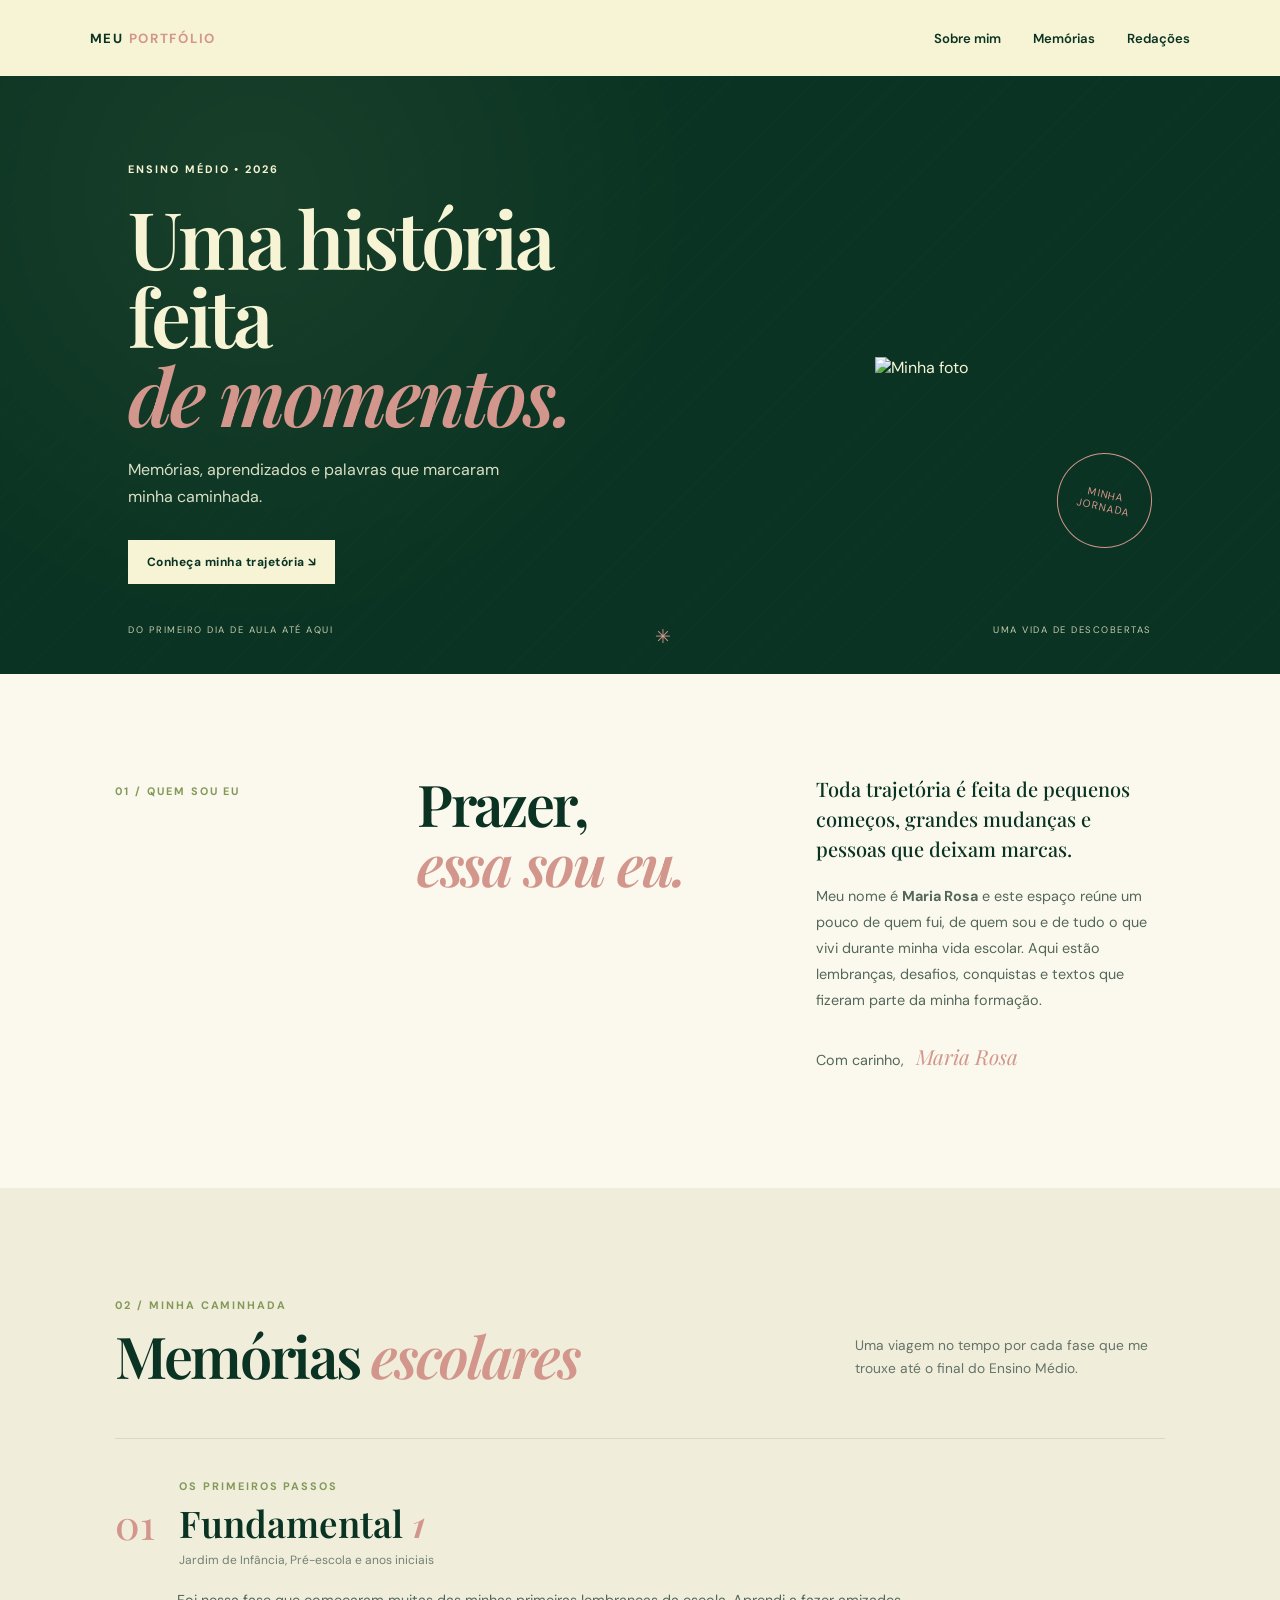
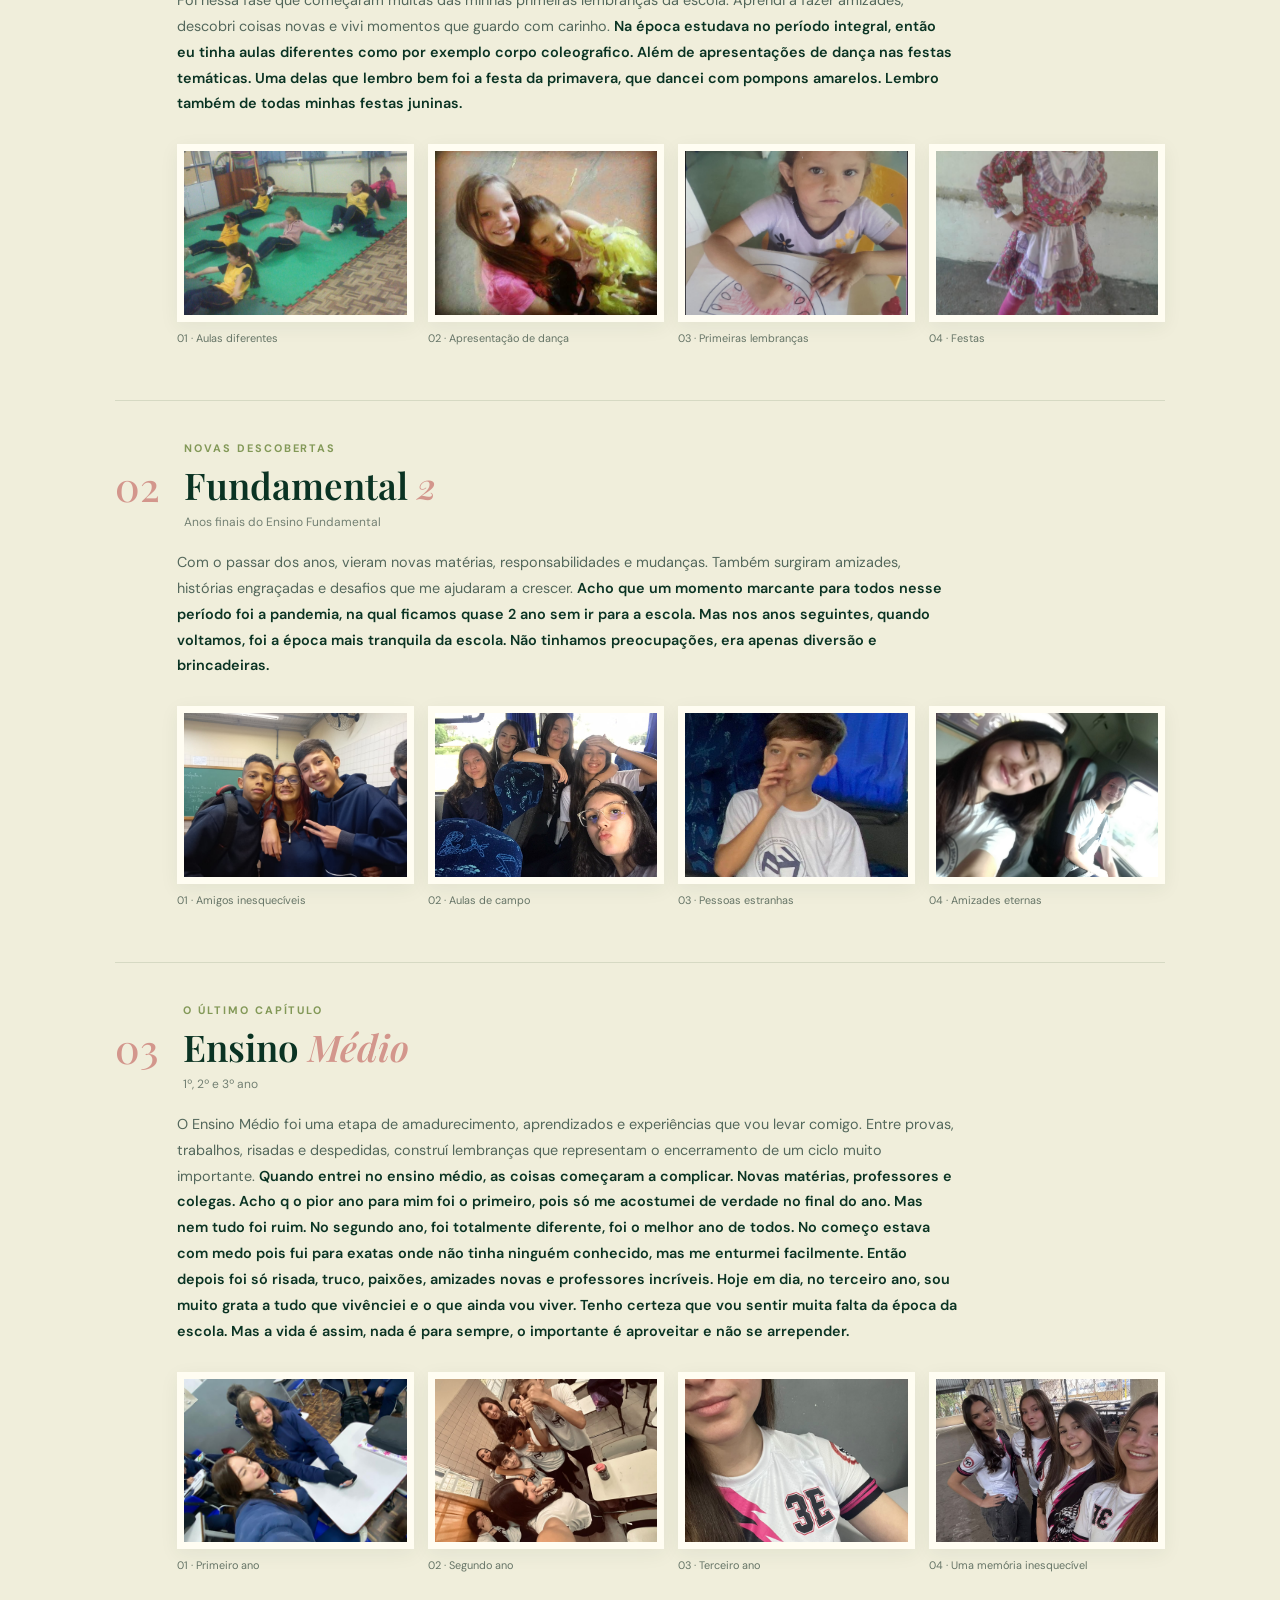
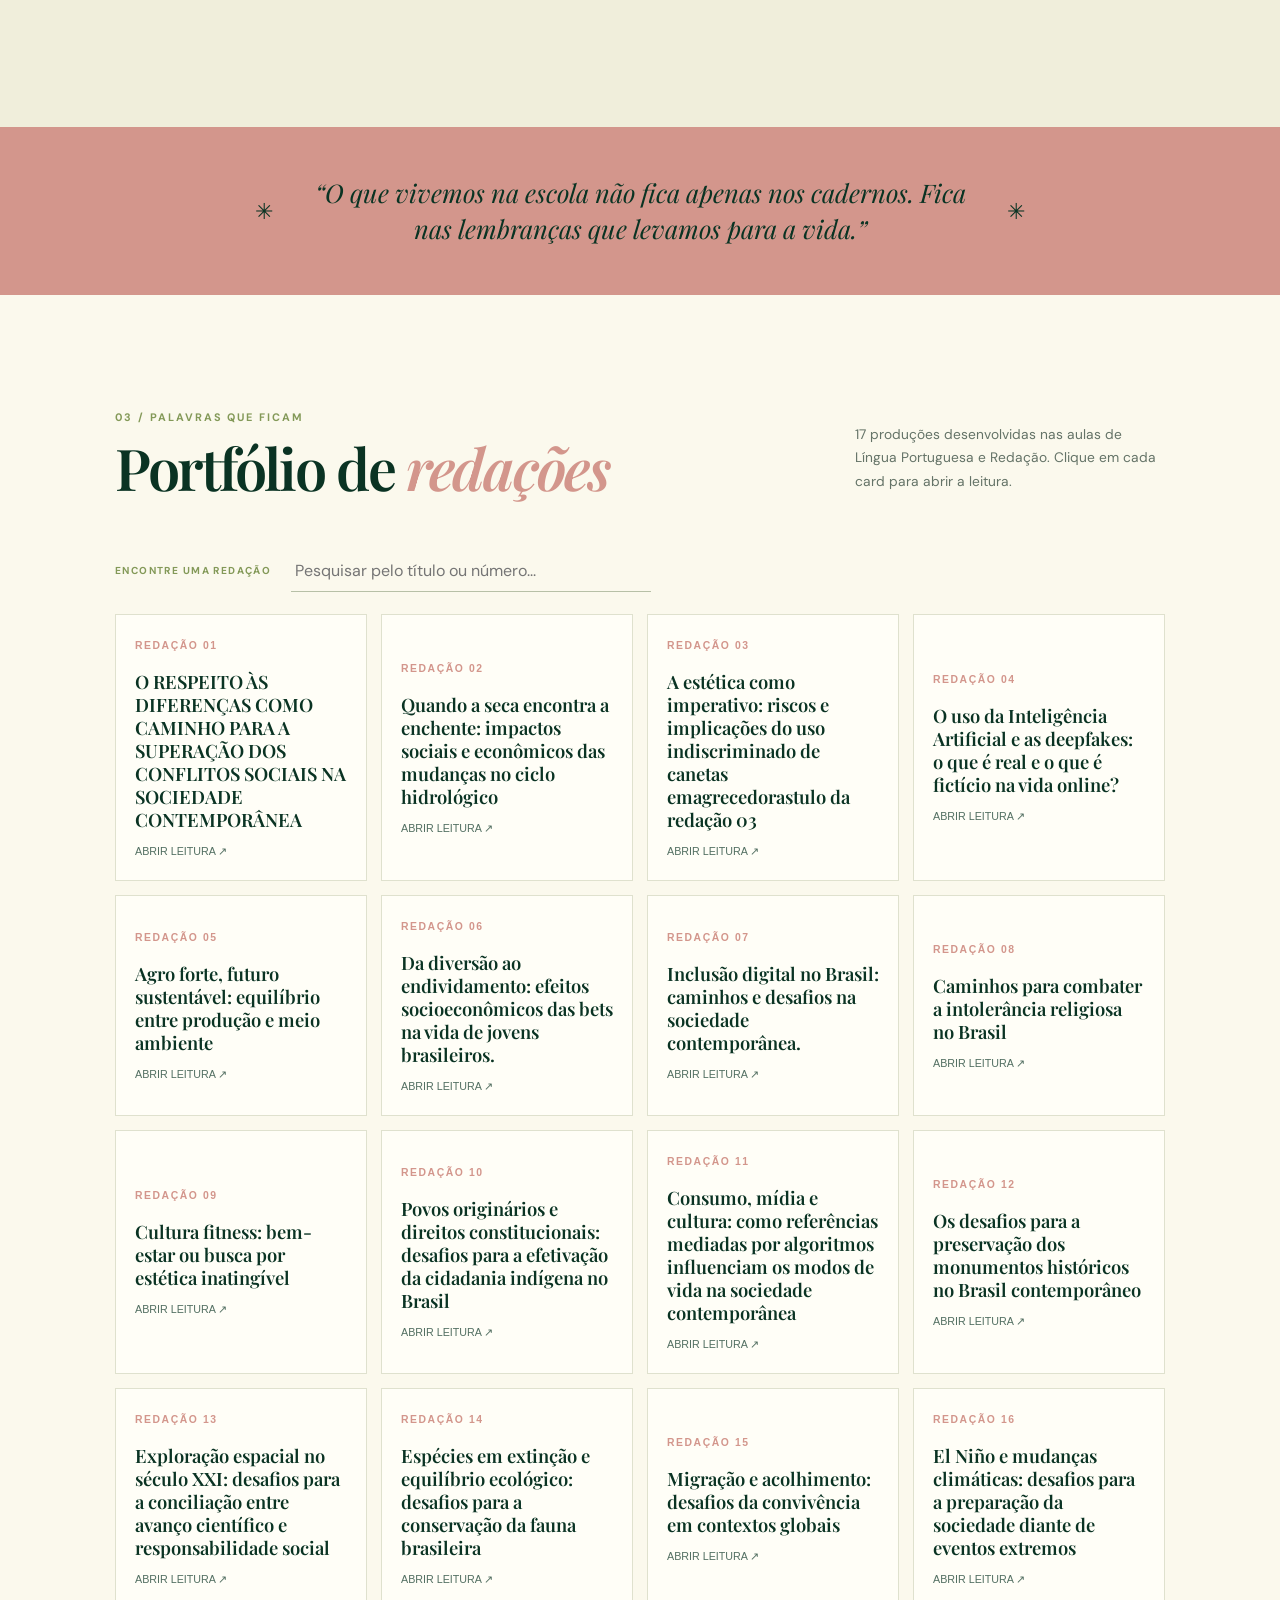
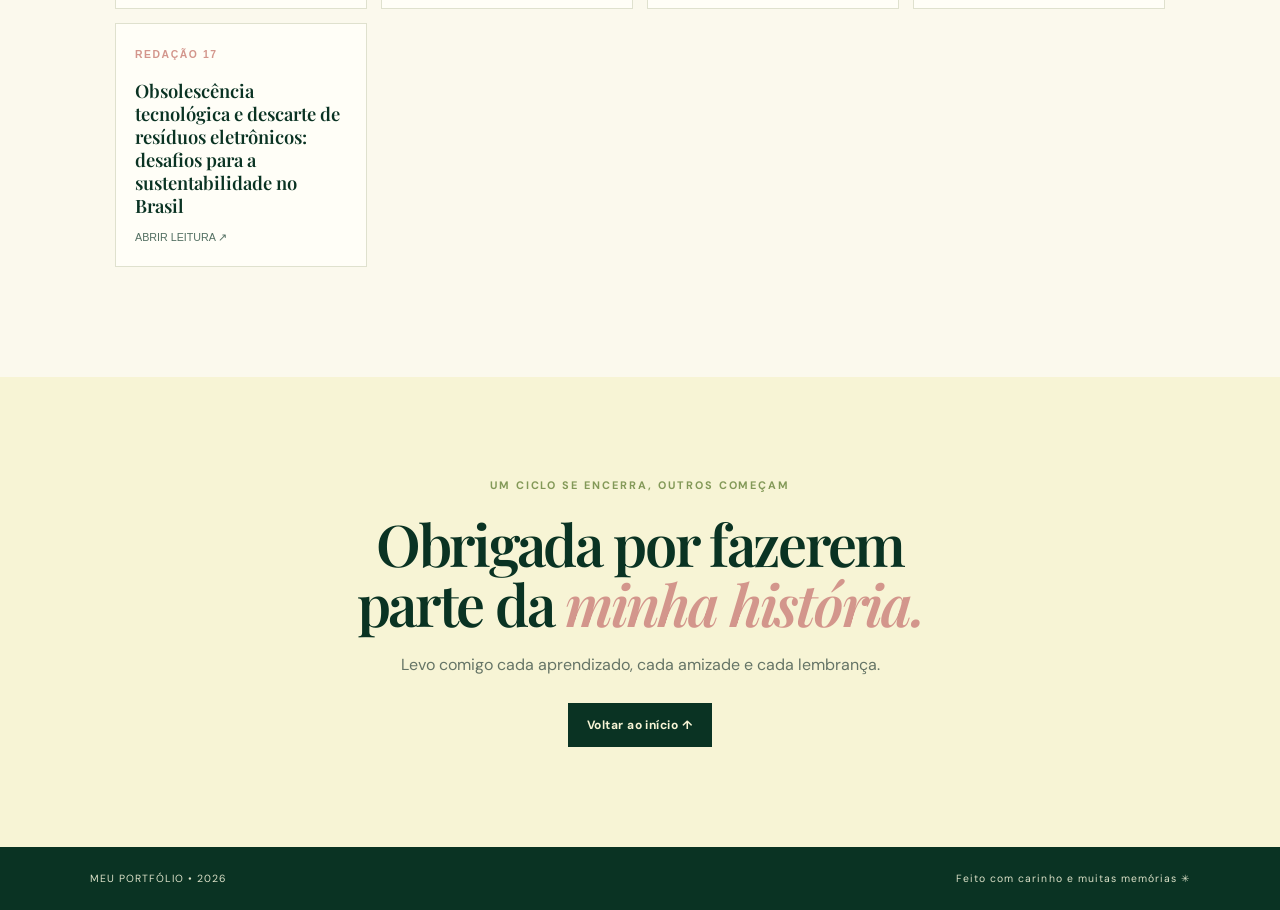
==== commit 29e7c35b: "Add files via upload" ====
--- a/index.html
+++ b/index.html
@@ -252,7 +252,7 @@
 
                     <strong>
                      Quando entrei no ensino médio, as coisas começaram a complicar.  Novas matérias,  professores e colegas. Acho q o pior ano para mim foi o primeiro,  pois só me acostumei de verdade no final do ano. Mas nem tudo foi ruim. 
-                     No segundo ano, foi totalmente diferente, foi o melhor ano de todos. No começo estava com medo pois fui para exatas onde nao tinha ninguém conhecido,  mas me enturmei facilmente. Então depois foi só risada, truco, paixões, amizades novas e professores incríveis. 
+                     No segundo ano, foi totalmente diferente, foi o melhor ano de todos. No começo estava com medo pois fui para exatas onde não tinha ninguém conhecido,  mas me enturmei facilmente. Então depois foi só risada, truco, paixões, amizades novas e professores incríveis. 
                      Hoje em dia, no terceiro ano, sou muito grata a tudo que vivênciei e o que ainda vou viver. Tenho certeza que vou sentir muita falta da época da escola. Mas a vida é assim, nada é para sempre, o importante é aproveitar e não se arrepender.
                     </strong>
                 </p>
